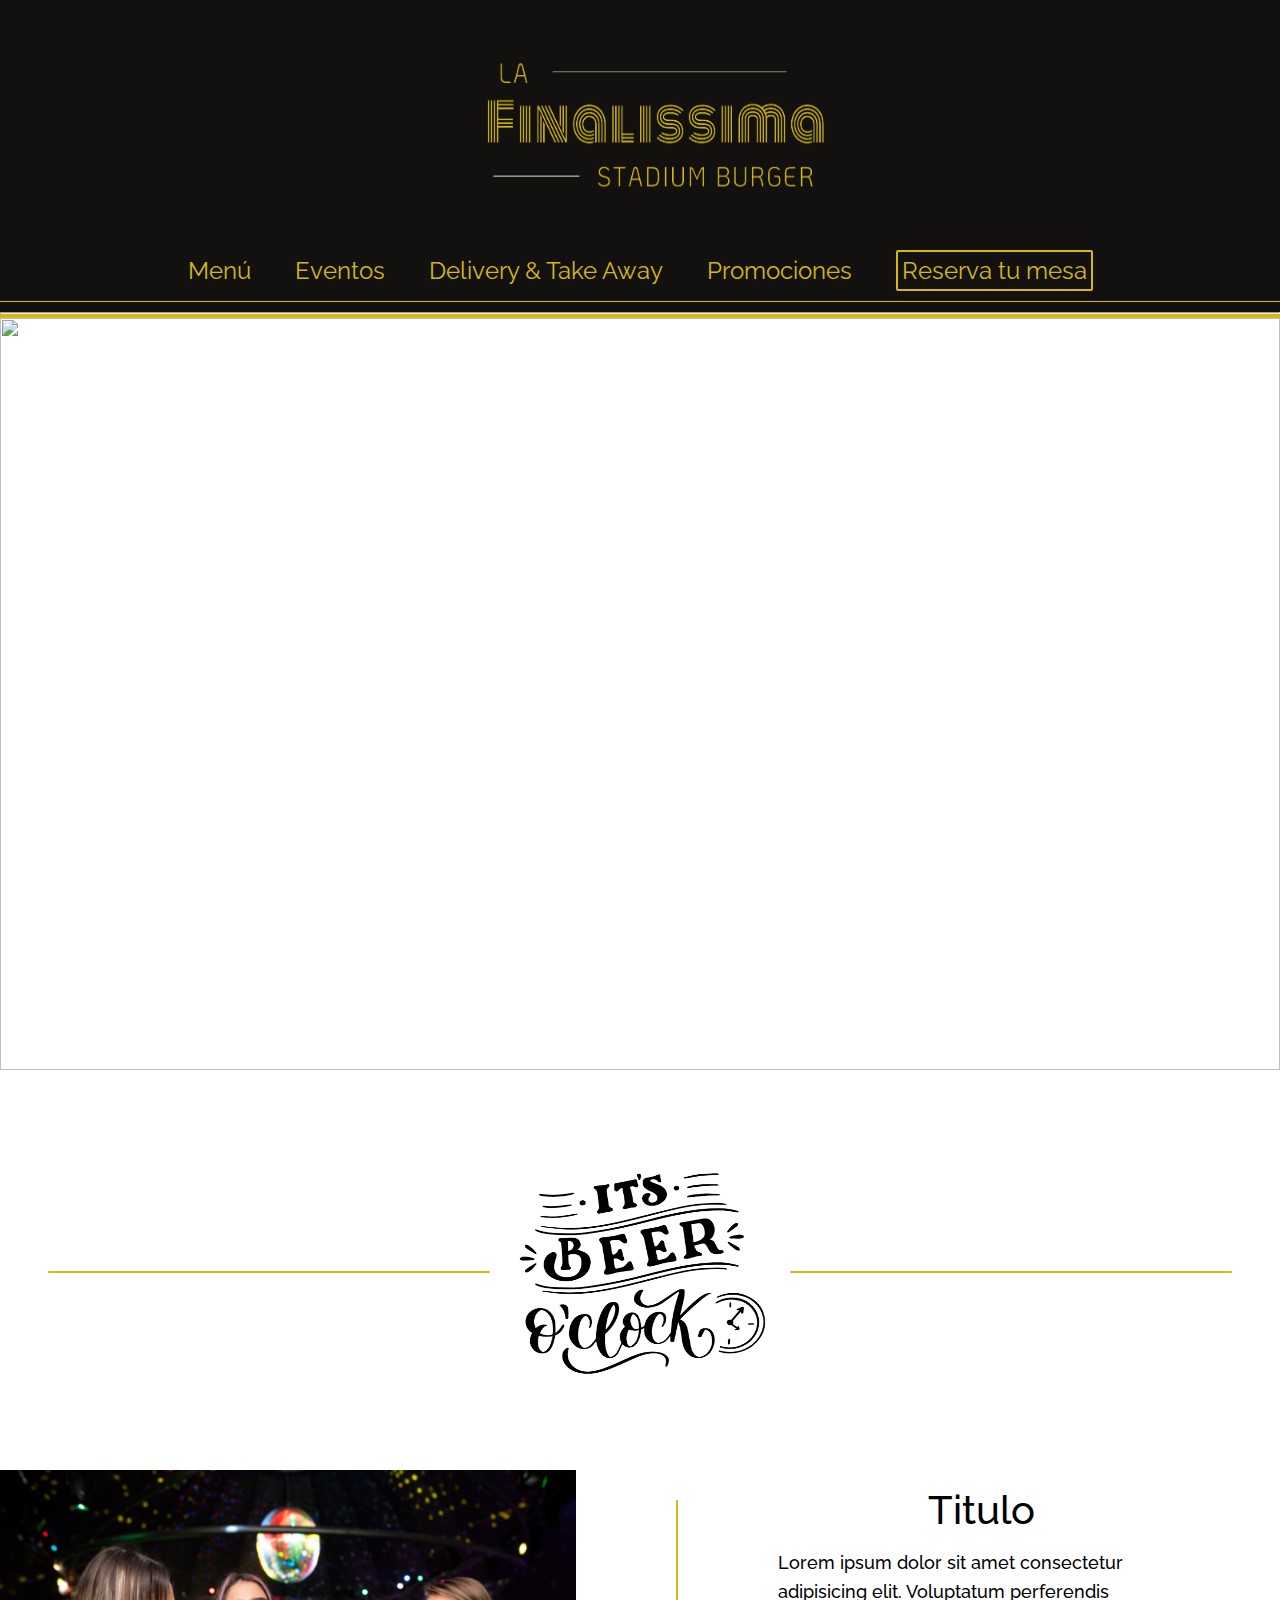
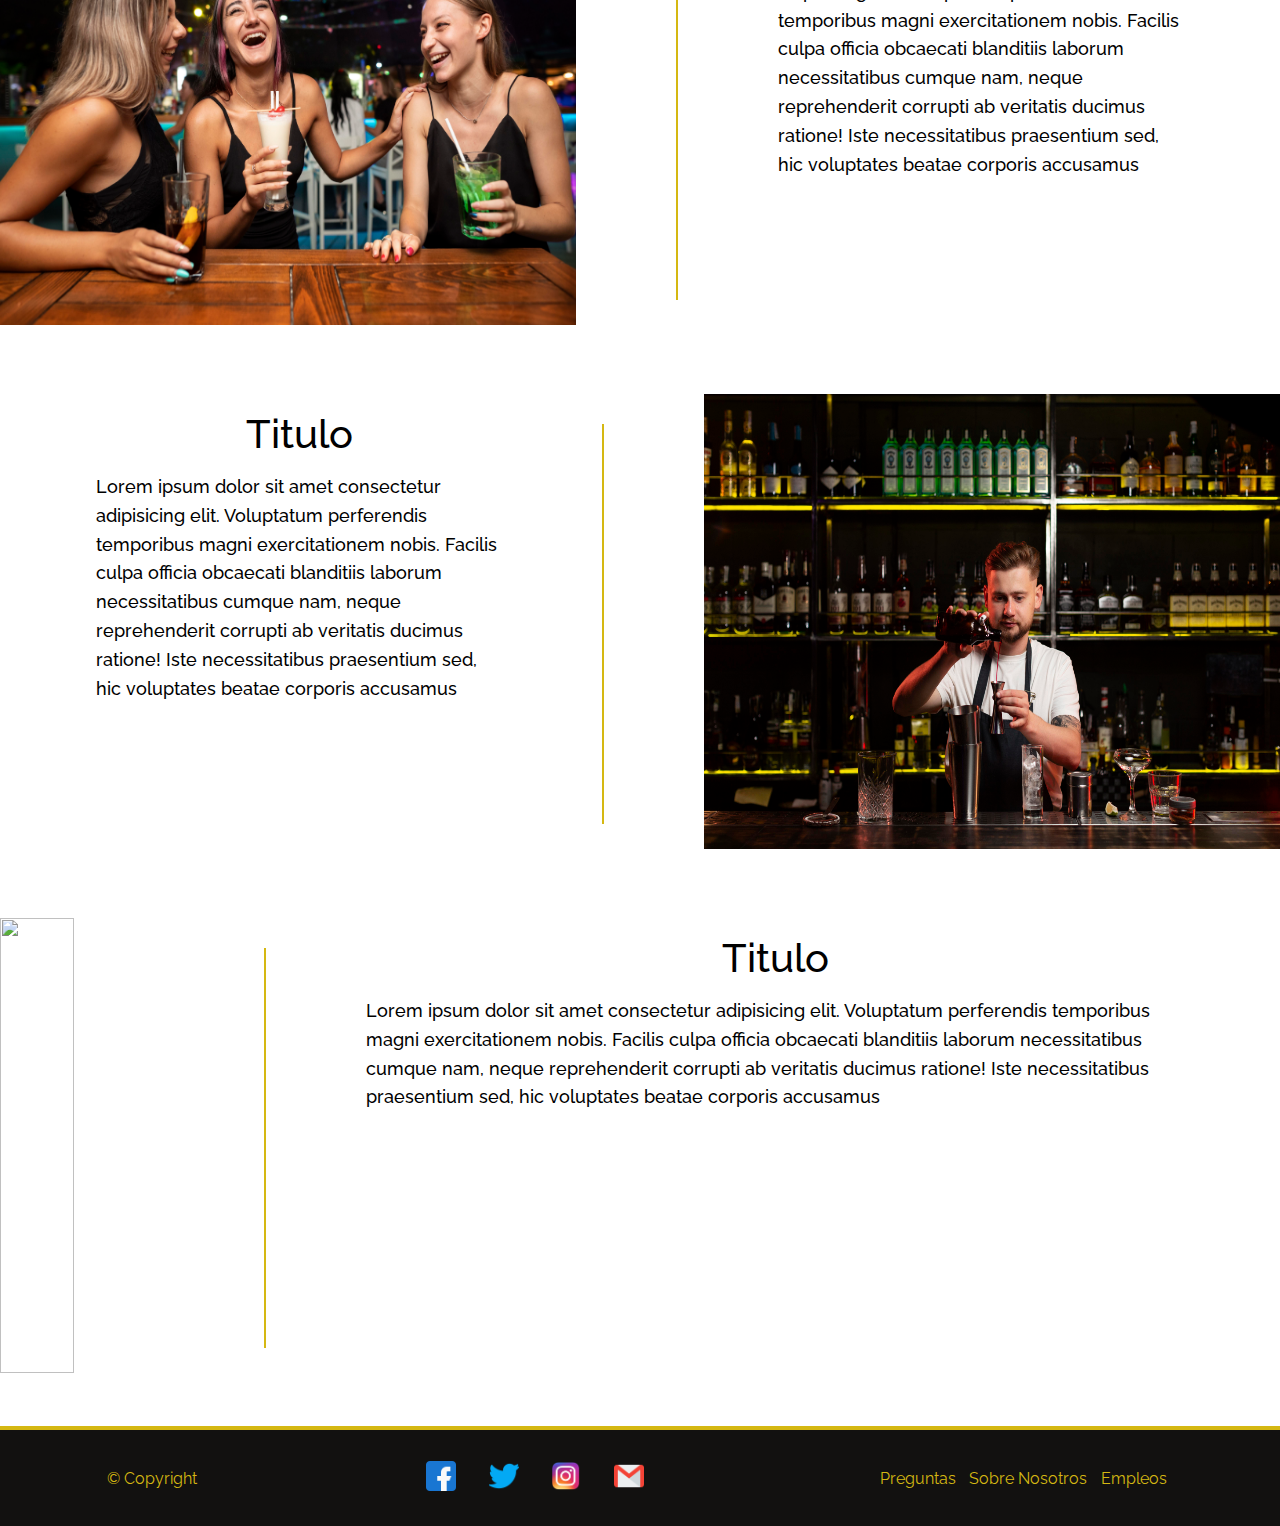
==== index.html @ b3e87867 "trabaje en el proceso del responsive del navbar" ====
<!DOCTYPE html>
<html lang="en">
<head>  
    <meta charset="UTF-8">
    <meta http-equiv="X-UA-Compatible" content="IE=edge">
    <meta name="viewport" content="width=device-width, initial-scale=1.0">
    <link rel="preconnect" href="https://fonts.googleapis.com">
    <link rel="preconnect" href="https://fonts.gstatic.com" crossorigin>
    <link href="https://fonts.googleapis.com/css2?family=Pacifico&family=Raleway:wght@400;500&display=swap" rel="stylesheet">
    <link rel="stylesheet" href="./css/main.css">
    <title>Finalissima Stadium Burger</title>
</head>
<body>
    <header>
        <img src="./assets/img/logotipo-sin-fondo-recortado.png" alt="logotipo del bar con el nombre la finalissima stadium bar" class="logotipo">
        
        <button class="hamburguesa" id="hamburguesa"><img src="./assets/img/hamburger-menu.png" alt="menu hamburguesa"></button>

        <nav class="navbar__container"  id="navbar">
            <ul class="navbar">
                <button class="cerrar" id="cerrar"><img src="./assets/img/close-button.png" alt=""></button>
                <li class="navbar__link"><a href="./pages/menu.html">Menú</a></li>
                <li class="navbar__link"><a href="./pages/eventos.html">Eventos</a></li>
                <li class="navbar__link"><a href="./pages/delivery.html">Delivery & Take Away</a></li>
                <li class="navbar__link"><a href="./pages/promociones.html">Promociones</a></li>
                <li class="navbar__link reserva"><a href="./pages/reserva.html">Reserva tu mesa</a></li>
            </ul>
        </nav>
        <hr>
    </header>
    <main>
        
        <section class="carrousel">

            <div class="slider-izquierdo">
                <img src="./assets/img/Izquierda.png" alt="">
            </div>

            <div class="slider-screen">
                <img name="Imagen">
            </div>

            <div class="slider-derecho">
                <img src="./assets/img/Derecha.png" alt="">
            </div>
        </section>


        <div class="hr__container">
            <hr class="divisor">
            <img src="./assets/img/7539881-removebg-preview.png" alt="imagen con frase it's beer o'clock entre dos lineas divisoras" class="imagen">
            <hr class="divisor">
        </div>

        
        <a href=""><img src="./assets/img/whatsapp.png" alt="logo de whatsapp" class="whatsapp"></a>

        
        <article>
            <section class="info1__container info__container">
                <img src="./assets/img/nightlife-people-having-fun-bars-clubs.jpg" alt="" class="info__imagen">
                <div class="info__hrvertical"></div>
                <div class="info1__texto">
                    <h3 class="texto__titulo">Titulo</h3>
                    <p class="texto__parrafo">Lorem ipsum dolor sit amet consectetur adipisicing elit. Voluptatum perferendis temporibus magni exercitationem nobis. Facilis culpa officia obcaecati blanditiis laborum necessitatibus cumque nam, neque reprehenderit corrupti ab veritatis ducimus ratione!
                    Iste necessitatibus praesentium sed, hic voluptates beatae corporis accusamus</p>
                </div>
            </section>

                <hr class="divisor__sections">

            <section class="info2__container info__container">
                <img src="./assets/img/male-bartender-making-cocktail-with-shaker.jpg" alt="" class="info__imagen__derecha">
                <div class="info__hrvertical"></div>
                <div class="info2__texto">
                    <h3 class="texto__titulo">Titulo</h3>
                    <p class="texto__parrafo">Lorem ipsum dolor sit amet consectetur adipisicing elit. Voluptatum perferendis temporibus magni exercitationem nobis. Facilis culpa officia obcaecati blanditiis laborum necessitatibus cumque nam, neque reprehenderit corrupti ab veritatis ducimus ratione!
                        Iste necessitatibus praesentium sed, hic voluptates beatae corporis accusamus</p>
                </div>
            </section>

            <hr class="divisor__sections">

            <section class="info1__container info__container">
                <img src="./assets/img/group-friends-watching-sport-together-bar.jpg" alt="" class="info__imagen">
                <div class="info__hrvertical"></div>
                <div class="info1__texto">
                    <h3 class="texto__titulo">Titulo</h3>
                    <p class="texto__parrafo">Lorem ipsum dolor sit amet consectetur adipisicing elit. Voluptatum perferendis temporibus magni exercitationem nobis. Facilis culpa officia obcaecati blanditiis laborum necessitatibus cumque nam, neque reprehenderit corrupti ab veritatis ducimus ratione!
                        Iste necessitatibus praesentium sed, hic voluptates beatae corporis accusamus</p>
                    </div>
                </article>
            </main>

            
            <footer>
                <p class="copyright">&copy; Copyright</p>
            <div class="social">
                <a href=""><img src="./assets/img/facebook.png" alt="logo de facebook" class="social__logo"> </a>
                <a href=""><img src="./assets/img/twitter.png" alt="logo de twitter" class="social__logo"></a>
                <a href=""><img src="./assets/img/instagram-png.png    " alt="logo de instagram" class="social__logo"></a>
                <a href=""><img src="./assets/img/gmail.png" alt="logo de email" class="social__logo"></a>
            </div>
            <div class="footer__container__navbar">
                <ul class="footer__navbar">
                    <li class="footer__link"><a href="">Preguntas</a></li>
                    <li class="footer__link"><a href="">Sobre Nosotros</a></li>
                    <li class="footer__link"><a href="">Empleos</a></li>
                </ul>
            </div>

            <div class="mobile__footer">
                <ul class="mobile__footer--navbar"> 
                    <li class="mobile__footer--item"><a href="./pages/reserva.html">Reserva tu mesa</a></li>
                    <li class="mobile__footer--item"><a href="./pages/delivery.html">Ordena Online</a></li>
                </ul>
            </div>
            </footer>

            <script src="./javascript.js"></script>
</body>
</html>
---- css/main.css ----
* {
  margin: 0;
  padding: 0;
  -webkit-box-sizing: border-box;
          box-sizing: border-box;
  /* border: 1px solid black; */
}

header {
  background-color: #121110;
  border-bottom: 4px solid #D5B812;
  /* position: sticky;
  top: 0;
  z-index: 1000; */
}
header .logotipo {
  width: 25rem;
  height: 15rem;
  display: block;
  margin: auto;
}
header .hamburguesa {
  display: none;
}
header .cerrar {
  display: none;
  position: relative;
  width: 3rem;
  height: 1rem;
  z-index: 1020;
}
header .navbar__container {
  width: 100%;
  text-align: center;
}
header .navbar__container .navbar {
  list-style-type: none;
  margin-bottom: 10px;
  border-bottom: 1px solid #D5B812;
}
header .navbar__container .navbar .navbar__link {
  display: inline-block;
  margin: 10px 20px;
  -webkit-transition: 0.5s;
  transition: 0.5s;
}
header .navbar__container .navbar .navbar__link:hover {
  -webkit-transform: scale(1.15);
          transform: scale(1.15);
}

.navbar__link a {
  text-decoration: none;
  color: #D5B812;
  font-size: 1.5rem;
  font-family: "Raleway";
  font-weight: 400;
}

.navbar__link a:hover {
  color: #968350;
}

.reserva {
  border: 2px solid #D5B812;
  padding: 4px;
  border-radius: 2px;
}

.reserva:hover {
  border-color: #968350;
}

.carrousel {
  width: 100%;
  height: 100%;
  position: relative;
  z-index: 1000;
}

.slider-screen {
  width: 100%;
  height: 100%;
}

.slider-screen img {
  height: 47rem;
}

.slider-izquierdo, .slider-derecho {
  width: 5%;
  cursor: pointer;
}

.slider-izquierdo {
  position: absolute;
  top: 20rem;
  left: 0.5rem;
}

.slider-derecho {
  position: absolute;
  top: 20rem;
  left: 90rem;
}

.slider-izquierdo img, .slider-derecho img {
  width: 100%;
}

.slider-screen img {
  width: 100%;
}

.hr__container {
  display: -webkit-box;
  display: -ms-flexbox;
  display: flex;
  -webkit-box-align: center;
      -ms-flex-align: center;
          align-items: center;
  -webkit-box-pack: center;
      -ms-flex-pack: center;
          justify-content: center;
  margin: 5rem 3rem;
}

.hr__container .divisor {
  -webkit-box-flex: 1;
      -ms-flex-positive: 1;
          flex-grow: 1;
  border: none;
  border-top: 2px solid #D5B812;
  border-radius: 10px;
}

.imagen {
  width: 18.75rem;
  height: 14.75rem;
}

.divisor__sections {
  display: none;
}

body {
  overflow-x: hidden;
}

.info1__container, .info2__container {
  display: -webkit-box;
  display: -ms-flexbox;
  display: flex;
  margin-top: 4rem;
}

.info__imagen, .info__imagen__derecha {
  width: 45%;
  height: 28.44rem;
  -webkit-transition: -webkit-transform 0.5s ease;
  transition: -webkit-transform 0.5s ease;
  transition: transform 0.5s ease;
  transition: transform 0.5s ease, -webkit-transform 0.5s ease;
}

.info__imagen:hover {
  -webkit-transform: rotate(10deg) translateX(-10px) translateY(-10px);
          transform: rotate(10deg) translateX(-10px) translateY(-10px);
}

.info__imagen__derecha:hover {
  -webkit-transform: rotate(-10deg) translateX(-10px) translateY(-10px);
          transform: rotate(-10deg) translateX(-10px) translateY(-10px);
}

.info__hrvertical {
  border: 1.5px solid #D5B812;
  height: 25rem;
  width: 0;
  margin: 30px 100px;
}

.info1__texto {
  padding-right: 6rem;
}

.texto__titulo {
  font-family: "Raleway";
  font-weight: 500;
  font-size: 2.5rem;
  text-align: center;
  padding: 1rem;
}

.texto__parrafo {
  font-family: "Raleway";
  font-weight: 500;
  font-size: 1.1rem;
  line-height: 1.8rem;
}

.info2__container {
  -webkit-box-orient: horizontal;
  -webkit-box-direction: reverse;
      -ms-flex-direction: row-reverse;
          flex-direction: row-reverse;
}

.info2__texto {
  padding-left: 6rem;
}

footer {
  width: 100%;
  height: 6.25rem;
  background-color: #121110;
  border-top: 4px solid #D5B812;
  display: -webkit-box;
  display: -ms-flexbox;
  display: flex;
  -ms-flex-pack: distribute;
      justify-content: space-around;
  -webkit-box-align: center;
      -ms-flex-align: center;
          align-items: center;
  margin-top: 3rem;
}

.copyright {
  color: #D5B812;
  font-size: 1rem;
  font-family: "Raleway";
  font-weight: 400;
}

.social {
  width: 250px;
  display: -webkit-box;
  display: -ms-flexbox;
  display: flex;
  -ms-flex-pack: distribute;
      justify-content: space-around;
}

.social__logo {
  width: 30px;
  height: 30px;
  -webkit-transition: 0.3s;
  transition: 0.3s;
}

.social__logo:hover {
  -webkit-transform: scale(1.1);
          transform: scale(1.1);
}

.footer__navbar {
  width: 300px;
  list-style-type: none;
  display: -webkit-box;
  display: -ms-flexbox;
  display: flex;
  -ms-flex-pack: distribute;
      justify-content: space-around;
}

.footer__link a {
  text-decoration: none;
  color: #D5B812;
  font-size: 1rem;
  font-family: "Raleway";
  font-weight: 400;
}

.footer__link {
  -webkit-transition: 0.3s;
  transition: 0.3s;
}

.footer__link:hover {
  -webkit-transform: scale(1.1);
          transform: scale(1.1);
}

.footer__link a:hover {
  color: #968350;
}

.mobile__footer {
  display: none;
}

.whatsapp {
  width: 3.75rem;
  height: 3.75rem;
  position: fixed;
  top: 41.875rem;
  left: 90rem;
  z-index: 900;
}

@media screen and (max-width: 1200px) {
  .slider-derecho {
    left: 70rem;
  }
  .info__container {
    -webkit-box-orient: vertical;
    -webkit-box-direction: normal;
        -ms-flex-direction: column;
            flex-direction: column;
    -webkit-box-align: center;
        -ms-flex-align: center;
            align-items: center;
  }
  .info__hrvertical {
    display: none;
  }
  .info1__texto, .info2__texto {
    padding: 0 12rem;
  }
  .texto__parrafo {
    text-align: center;
  }
  .divisor__sections {
    display: block;
    border: 2px solid #D5B812;
    margin: 2rem 8rem;
    border-radius: 10px;
  }
  .whatsapp {
    top: 33rem;
    left: 67rem;
  }
}
@media screen and (max-width: 780px) {
  .logotipo {
    width: 22rem;
    height: 12rem;
  }
  .navbar__link a {
    font-size: 1.2rem;
  }
  .slider-screen img {
    height: 40rem;
  }
  .slider-derecho {
    left: 45rem;
  }
  .info__imagen, .info__imagen__derecha {
    width: 70%;
  }
  .info1__texto, .info2__texto {
    padding: 0 7rem;
  }
  .whatsapp {
    top: 28rem;
    left: 43rem;
  }
}
@media screen and (max-width: 480px) {
  header .logotipo {
    width: 15rem;
    height: 10rem;
  }
  header {
    display: -webkit-box;
    display: -ms-flexbox;
    display: flex;
    -webkit-box-pack: justify;
        -ms-flex-pack: justify;
            justify-content: space-between;
    -webkit-box-align: center;
        -ms-flex-align: center;
            align-items: center;
  }
  header .hamburguesa {
    display: block;
    height: 100%;
    width: 100%;
    background-color: #121110;
    border: 0;
  }
  header .hamburguesa img {
    height: 2rem;
    width: 2rem;
  }
  .navbar__container {
    display: none;
  }
  .navbar {
    position: absolute;
    display: -webkit-box;
    display: -ms-flexbox;
    display: flex;
    -webkit-box-orient: vertical;
    -webkit-box-direction: normal;
        -ms-flex-direction: column;
            flex-direction: column;
    z-index: 1010;
    background-color: #121110;
    top: 0;
  }
  header .cerrar {
    display: block;
    position: absolute;
    top: 0.2rem;
    right: 0;
    background-color: #121110;
    border: 0;
  }
  header .cerrar img {
    height: 2rem;
    width: 2rem;
  }
  .navbar__link a {
    font-size: 1rem;
  }
  .slider-screen img {
    height: 25rem;
  }
  .slider-izquierdo {
    top: 10rem;
    left: 0.2rem;
  }
  .slider-derecho {
    top: 10rem;
    left: 24rem;
  }
  .info__imagen, .info__imagen__derecha {
    width: 100%;
    height: 25rem;
  }
  .info1__texto, .info2__texto {
    padding: 0 3rem;
  }
  .divisor__sections {
    margin: 2rem 2rem;
  }
  .copyright {
    display: none;
  }
  .social {
    display: none;
  }
  .footer__navbar {
    display: none;
  }
  footer {
    height: 9rem;
  }
  .mobile__footer {
    width: 100%;
    height: 100%;
    display: block;
  }
  .mobile__footer--navbar {
    list-style-type: none;
    height: 100%;
    display: -webkit-box;
    display: -ms-flexbox;
    display: flex;
    -webkit-box-orient: vertical;
    -webkit-box-direction: normal;
        -ms-flex-direction: column;
            flex-direction: column;
    -webkit-box-pack: space-evenly;
        -ms-flex-pack: space-evenly;
            justify-content: space-evenly;
    -webkit-box-align: center;
        -ms-flex-align: center;
            align-items: center;
  }
  .mobile__footer--navbar a {
    text-decoration: none;
    color: #D5B812;
    font-size: 1.2rem;
    font-family: "Raleway";
    font-weight: 500;
    border: 2px solid #D5B812;
    border-radius: 2px;
    padding: 4px 4px 0 4px;
  }
  .mobile__footer--item:active {
    -webkit-box-shadow: 4px 4px 5px #D5B812;
            box-shadow: 4px 4px 5px #D5B812;
  }
  .whatsapp {
    top: 29rem;
    left: 21.5rem;
  }
}
/* ----------------------------------MENU------------------------------------------ */
.menu__titulo {
  text-align: center;
  margin: 4rem 0 1rem 0;
  font-family: "Raleway";
  font-weight: 700;
  font-size: 1.8rem;
}

.menu__subtitulo {
  font-family: "Raleway";
  font-weight: 700;
  font-size: 1.5rem;
  text-align: center;
  color: #D5B812;
}

.menu__navbar {
  list-style-type: none;
  display: -webkit-box;
  display: -ms-flexbox;
  display: flex;
  -webkit-box-pack: center;
      -ms-flex-pack: center;
          justify-content: center;
  margin-bottom: 2rem;
}

.menu__navbar a {
  text-decoration: underline;
  letter-spacing: 6px;
  text-underline-offset: 0.5rem;
  font-family: "Raleway";
  font-weight: 700;
  font-size: 1.2rem;
  color: black;
  margin: 1.3rem 1.3rem;
  cursor: pointer;
}

.menu__navbar a:hover {
  color: #D5B812;
}

.container__columnas {
  display: -webkit-box;
  display: -ms-flexbox;
  display: flex;
  -webkit-box-pack: space-evenly;
      -ms-flex-pack: space-evenly;
          justify-content: space-evenly;
}

.columna__izquierda {
  display: -webkit-box;
  display: -ms-flexbox;
  display: flex;
  -webkit-box-orient: vertical;
  -webkit-box-direction: normal;
      -ms-flex-direction: column;
          flex-direction: column;
}

.columna__derecha {
  display: -webkit-box;
  display: -ms-flexbox;
  display: flex;
  -webkit-box-orient: vertical;
  -webkit-box-direction: normal;
      -ms-flex-direction: column;
          flex-direction: column;
}

.item {
  list-style-type: none;
  text-align: center;
  font-style: "Raleway";
  font-weight: 500;
  font-size: 1.5rem;
  margin: 1rem;
}

.bloque__comida {
  margin-bottom: 2rem;
}

@media screen and (max-width: 480px) {
  .container__columnas {
    -webkit-box-orient: vertical;
    -webkit-box-direction: normal;
        -ms-flex-direction: column;
            flex-direction: column;
  }
}
/* ----------------------------------DELIVERY--------------------------------------- */
.titulo__delivery-takeaway {
  text-align: center;
  margin: 3rem 0;
}

.container__delivery-takeaway {
  display: grid;
  grid-template-columns: 40% 30% 30%;
  grid-template-rows: -webkit-min-content -webkit-min-content -webkit-min-content -webkit-min-content -webkit-min-content -webkit-min-content;
  grid-template-rows: min-content min-content min-content min-content min-content min-content;
  grid-template-areas: "tituloTakeAway mapa mapa" "tituloHorarios mapa mapa" "horarios       mapa mapa" "tituloWhatsapp mapa mapa" "whatsapp       mapa mapa" "pedidosya      rappi ...";
  font-family: "Raleway";
  width: 100%;
}

.titulo__takeaway {
  grid-area: tituloTakeAway;
  text-align: center;
}

.titulo__horarios {
  grid-area: tituloHorarios;
  margin-left: 1rem;
  height: 0;
}

.horarios {
  grid-area: horarios;
  margin-left: 1rem;
  list-style-type: none;
}

.titulo__whatsapp {
  grid-area: tituloWhatsapp;
  text-align: center;
}

.logo__whatsapp {
  grid-area: whatsapp;
  width: 6rem;
  height: 6rem;
  margin: 0 auto;
  cursor: pointer;
}

.mapa {
  grid-area: mapa;
}

.container__pedidosya {
  grid-area: pedidosya;
}

.container__rappi {
  grid-area: rappi;
}

/* ----submenu---- */
.nav__link {
  font-family: "Raleway";
  font-weight: 500;
  -webkit-text-decoration: underline #D5B812;
          text-decoration: underline #D5B812;
}

.horarios__submenu {
  list-style-type: none;
  display: none;
  position: absolute;
  left: 13rem;
  top: 35rem;
  border-radius: 15px;
  -webkit-box-shadow: 5px 10px 15px #888888;
          box-shadow: 5px 10px 15px #888888;
  padding: 10px;
}

.trigger {
  padding: 0.2rem 0;
  cursor: pointer;
}

.trigger:hover > .horarios__submenu {
  display: block;
}

.horarios__submenu li {
  margin: 1rem 0;
}

/* ----submenu cierre---- */
.container__pedidosya, .container__rappi {
  margin: 4rem;
}

.moto__delivery {
  width: 4rem;
  height: 4rem;
  -ms-flex-item-align: center;
      align-self: center;
}

.pedidosya, .rappi {
  display: -webkit-box;
  display: -ms-flexbox;
  display: flex;
  -webkit-box-pack: center;
      -ms-flex-pack: center;
          justify-content: center;
}

.pedidosya h2, .rappi h2 {
  -ms-flex-item-align: center;
      align-self: center;
  padding-left: 2rem;
}

.logo__pedidosya {
  width: 8rem;
  height: 8rem;
  cursor: pointer;
}

.logo__rappi {
  width: 14rem;
  height: 8rem;
  cursor: pointer;
}

@media screen and (max-width: 1000px) {
  .container__delivery-takeaway {
    grid-template-rows: -webkit-min-content -webkit-min-content -webkit-min-content -webkit-min-content -webkit-min-content -webkit-min-content -webkit-min-content -webkit-min-content;
    grid-template-rows: min-content min-content min-content min-content min-content min-content min-content min-content;
    grid-template-areas: "mapa mapa           mapa" " ... tituloTakeAway  ..." " ... tituloHorarios  ..." " ... horarios        ..." " ... tituloWhatsapp  ..." " ... whatsapp        ..." " ... pedidosya       ..." " ... rappi           ...";
  }
  .mapa {
    margin: 0 auto;
    width: 100%;
  }
  .titulo__takeaway {
    margin: 1rem auto;
  }
  .titulo__horarios {
    margin: 1rem auto;
  }
  .horarios {
    margin: 2rem -1rem;
  }
  .titulo__whatsapp {
    margin: 2rem auto;
  }
  .logo__whatsapp {
    margin: 1rem auto;
  }
  .horarios__submenu {
    display: block;
    top: 70rem;
    left: 33rem;
    -webkit-box-shadow: none;
            box-shadow: none;
  }
  .lunavier {
    top: 68.8rem;
  }
  .sabydom {
    top: 70.3rem;
  }
  .container__pedidosya, .container__rappi {
    margin: 0;
  }
  .rappi {
    margin-left: 2rem;
  }
  .logo__rappi {
    width: 12rem;
  }
}
@media screen and (max-width: 480px) {
  .container__delivery-takeaway {
    grid-template-rows: -webkit-min-content -webkit-min-content -webkit-min-content -webkit-min-content -webkit-min-content -webkit-min-content -webkit-min-content -webkit-min-content;
    grid-template-rows: min-content min-content min-content min-content min-content min-content min-content min-content;
    grid-template-areas: "mapa mapa           mapa" "tituloTakeAway ...   ..." "tituloHorarios ...   ..." "horarios       ...   ..." "... tituloWhatsapp    ..." "...   whatsapp       ..." "... pedidosya         ..." "... rappi             ...";
  }
  .mapa {
    width: 100%;
    height: 30rem;
  }
  .titulo__horarios {
    margin-left: 1rem;
  }
  .horarios {
    margin-left: 1rem;
  }
  .horarios__submenu {
    left: 13rem;
  }
  .lunavier {
    top: 55rem;
  }
  .sabydom {
    top: 56.5rem;
  }
}
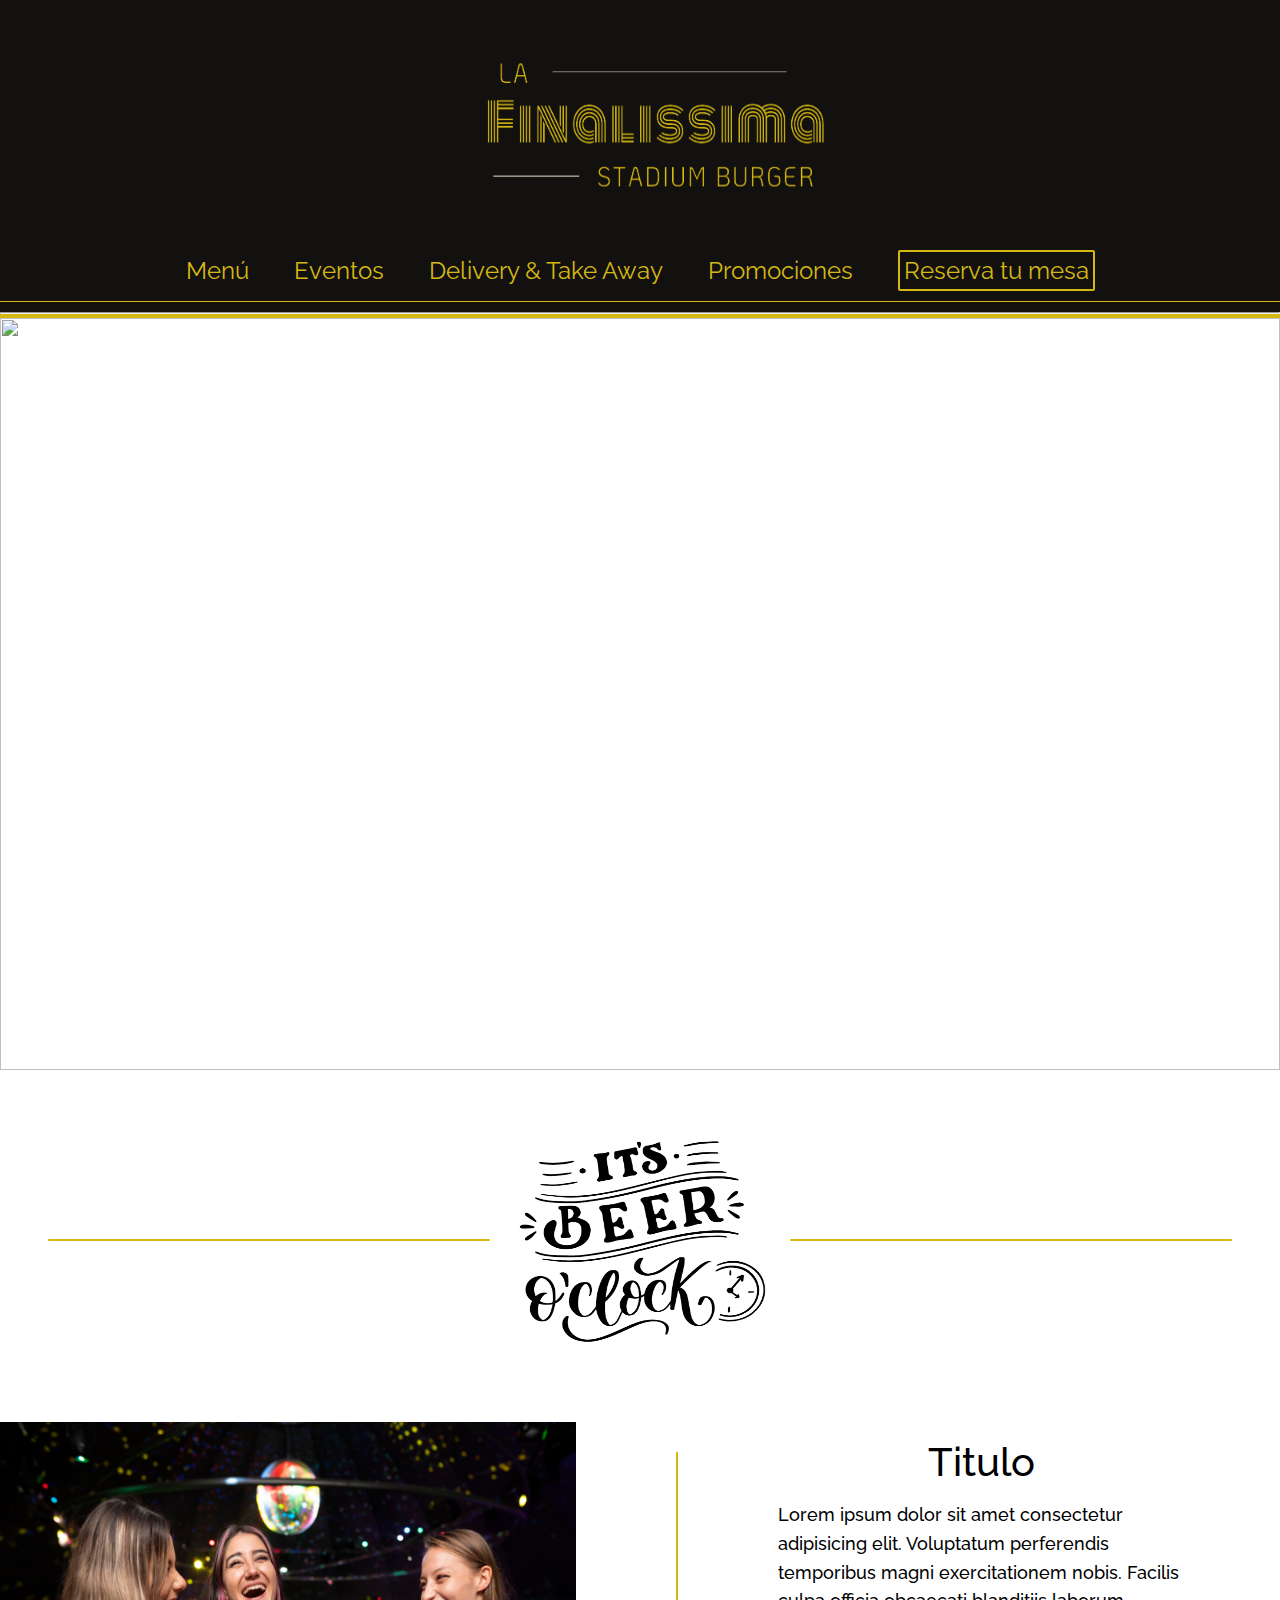
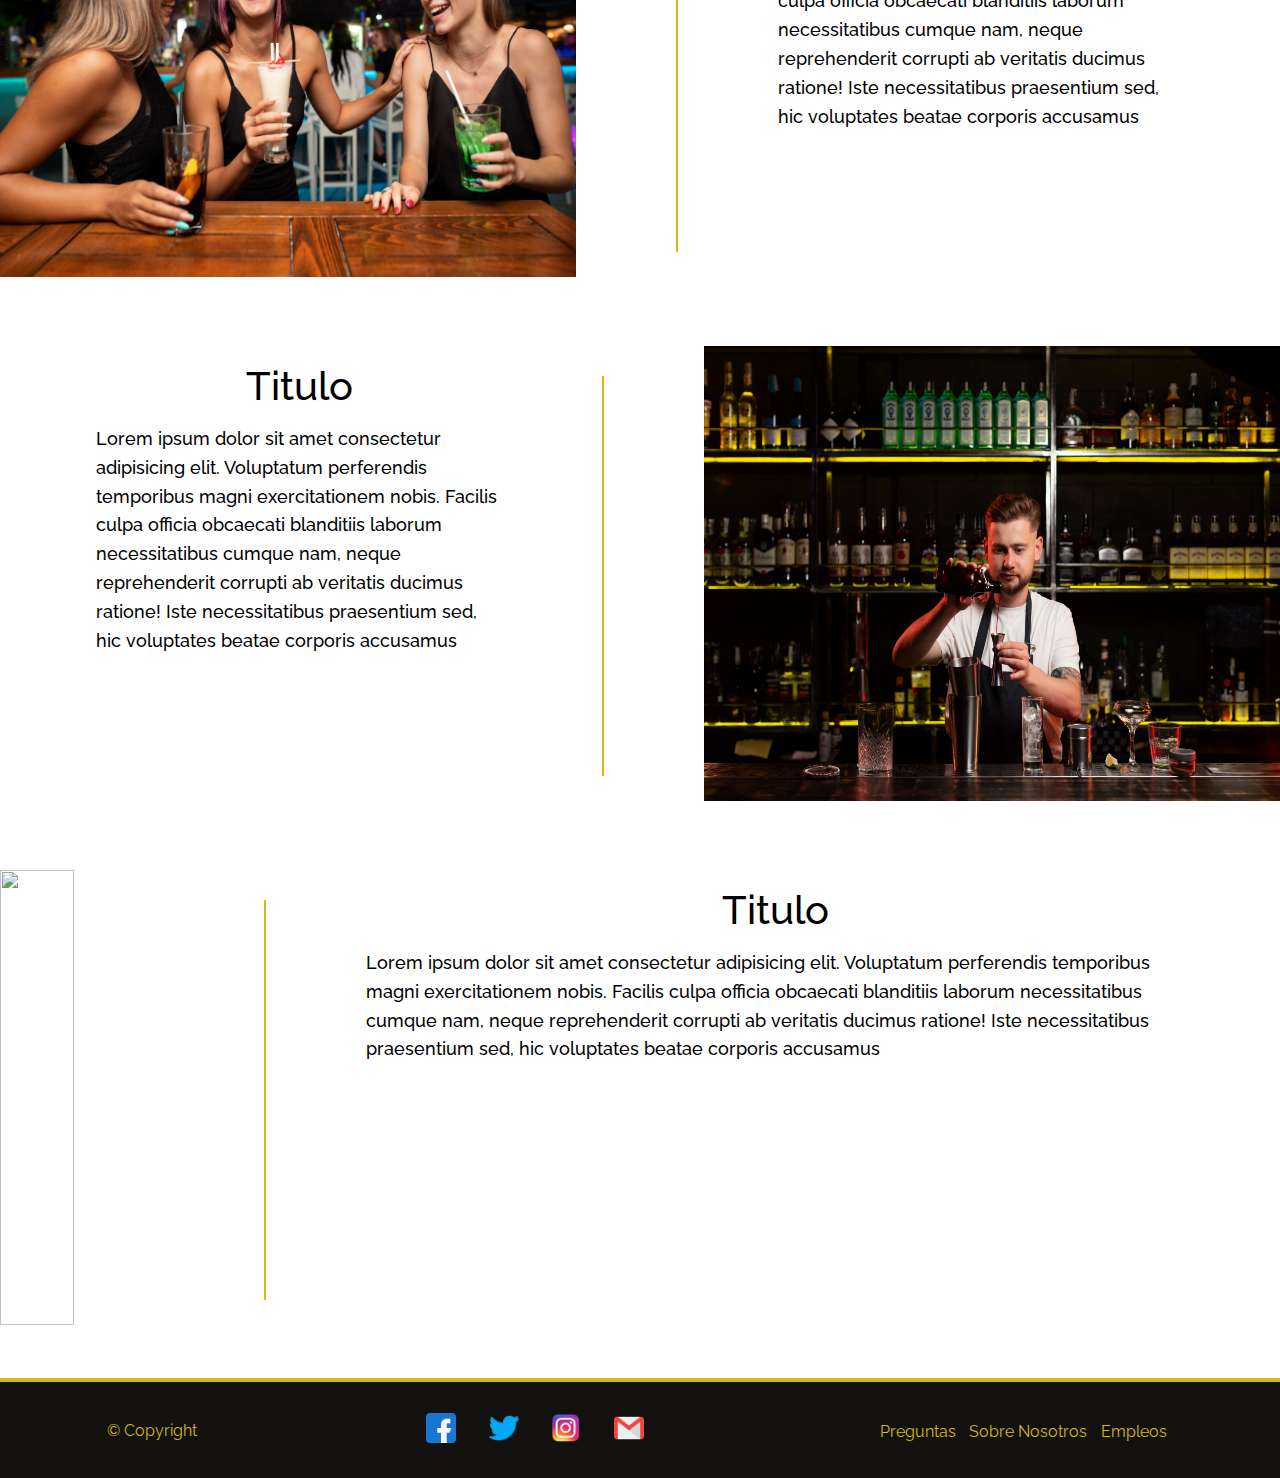
==== commit 726244e4: "trabaje en la paginas de eventos para desktop, table y mobile; arregle unos detalles en la pagina pr" ====
--- a/index.html
+++ b/index.html
@@ -4,6 +4,7 @@
     <meta charset="UTF-8">
     <meta http-equiv="X-UA-Compatible" content="IE=edge">
     <meta name="viewport" content="width=device-width, initial-scale=1.0">
+    <!-- <link href="https://cdn.jsdelivr.net/npm/bootstrap@5.3.0-alpha3/dist/css/bootstrap.min.css" rel="stylesheet" integrity="sha384-KK94CHFLLe+nY2dmCWGMq91rCGa5gtU4mk92HdvYe+M/SXH301p5ILy+dN9+nJOZ" crossorigin="anonymous"> -->
     <link rel="preconnect" href="https://fonts.googleapis.com">
     <link rel="preconnect" href="https://fonts.gstatic.com" crossorigin>
     <link href="https://fonts.googleapis.com/css2?family=Pacifico&family=Raleway:wght@400;500&display=swap" rel="stylesheet">
@@ -116,7 +117,7 @@
                 </ul>
             </div>
             </footer>
-
+            <!-- <script src="https://cdn.jsdelivr.net/npm/bootstrap@5.3.0-alpha3/dist/js/bootstrap.bundle.min.js" integrity="sha384-ENjdO4Dr2bkBIFxQpeoTz1HIcje39Wm4jDKdf19U8gI4ddQ3GYNS7NTKfAdVQSZe" crossorigin="anonymous"></script> -->
             <script src="./javascript.js"></script>
 </body>
 </html>--- a/css/main.css
+++ b/css/main.css
@@ -122,7 +122,7 @@
   -webkit-box-pack: center;
       -ms-flex-pack: center;
           justify-content: center;
-  margin: 5rem 3rem;
+  margin: 3rem;
 }
 
 .hr__container .divisor {
@@ -403,20 +403,20 @@
   header .cerrar {
     display: block;
     position: absolute;
-    top: 0.2rem;
+    top: 0.5rem;
     right: 0;
     background-color: #121110;
     border: 0;
   }
   header .cerrar img {
-    height: 2rem;
-    width: 2rem;
+    height: 1rem;
+    width: 1rem;
   }
   .navbar__link a {
     font-size: 1rem;
   }
   .slider-screen img {
-    height: 25rem;
+    height: 22rem;
   }
   .slider-izquierdo {
     top: 10rem;
@@ -428,13 +428,22 @@
   }
   .info__imagen, .info__imagen__derecha {
     width: 100%;
-    height: 25rem;
+    height: 22rem;
   }
   .info1__texto, .info2__texto {
     padding: 0 3rem;
   }
+  .imagen {
+    width: 10rem;
+    height: 8rem;
+    margin-top: -1rem;
+    margin-bottom: 0;
+  }
+  .hr__container {
+    margin: 3rem 1rem;
+  }
   .divisor__sections {
-    margin: 2rem 2rem;
+    margin: 2rem;
   }
   .copyright {
     display: none;
@@ -484,10 +493,6 @@
     -webkit-box-shadow: 4px 4px 5px #D5B812;
             box-shadow: 4px 4px 5px #D5B812;
   }
-  .whatsapp {
-    top: 29rem;
-    left: 21.5rem;
-  }
 }
 /* ----------------------------------MENU------------------------------------------ */
 .menu__titulo {
@@ -786,4 +791,148 @@
   .sabydom {
     top: 56.5rem;
   }
+}
+/* ----------------------------------EVENTOS--------------------------------------- */
+body {
+  font-family: "Raleway";
+  font-weight: 500;
+  font-size: 1.1rem;
+}
+
+.eventos-banner {
+  width: 100%;
+  height: 47rem;
+  position: relative;
+  z-index: 1000;
+}
+
+.imagen-vip {
+  width: 16rem;
+  padding: 0 2rem;
+  margin-bottom: 3rem;
+  margin-top: -2rem;
+}
+
+.salas__container {
+  display: -webkit-box;
+  display: -ms-flexbox;
+  display: flex;
+}
+
+.vip__container {
+  display: -webkit-box;
+  display: -ms-flexbox;
+  display: flex;
+  -webkit-box-orient: vertical;
+  -webkit-box-direction: normal;
+      -ms-flex-direction: column;
+          flex-direction: column;
+  -webkit-box-align: center;
+      -ms-flex-align: center;
+          align-items: center;
+  margin: 0 2rem;
+}
+
+.vip__container div {
+  display: -webkit-box;
+  display: -ms-flexbox;
+  display: flex;
+  -webkit-box-orient: vertical;
+  -webkit-box-direction: normal;
+      -ms-flex-direction: column;
+          flex-direction: column;
+  -webkit-box-align: center;
+      -ms-flex-align: center;
+          align-items: center;
+}
+
+.semivip__container {
+  margin: 0 2rem;
+  display: -webkit-box;
+  display: -ms-flexbox;
+  display: flex;
+  -webkit-box-orient: vertical;
+  -webkit-box-direction: normal;
+      -ms-flex-direction: column;
+          flex-direction: column;
+  -webkit-box-align: center;
+      -ms-flex-align: center;
+          align-items: center;
+}
+
+.semivip__container div {
+  display: -webkit-box;
+  display: -ms-flexbox;
+  display: flex;
+  -webkit-box-orient: vertical;
+  -webkit-box-direction: normal;
+      -ms-flex-direction: column;
+          flex-direction: column;
+  -webkit-box-align: center;
+      -ms-flex-align: center;
+          align-items: center;
+}
+
+.vip__container img, .semivip__container img {
+  width: 25rem;
+  height: 25rem;
+}
+
+.whatsapp {
+  top: 38rem;
+  left: 90rem;
+}
+
+@media screen and (max-width: 780px) {
+  .eventos-banner {
+    height: 40rem;
+  }
+  .imagen-vip {
+    height: 14rem;
+  }
+  .salas__container {
+    -webkit-box-orient: vertical;
+    -webkit-box-direction: normal;
+        -ms-flex-direction: column;
+            flex-direction: column;
+  }
+  .vip__container {
+    margin-bottom: 3rem;
+    padding: 0 5rem;
+  }
+  .vip__container img {
+    width: 100%;
+  }
+  .semivip__container {
+    margin-bottom: 3rem;
+    padding: 0 5rem;
+  }
+  .semivip__container img {
+    width: 100%;
+  }
+}
+@media screen and (max-width: 480px) {
+  .eventos-banner {
+    position: relative;
+    height: 22rem;
+    z-index: 1000;
+  }
+  .imagen-vip {
+    width: 10rem;
+    height: 8rem;
+    margin-top: -1rem;
+    margin-bottom: 0;
+  }
+  .vip__container {
+    padding: 0;
+  }
+  .semivip__container {
+    padding: 0;
+  }
+  .vip__container h2 {
+    margin: 1rem 0;
+  }
+  .semivip__container h2 {
+    margin: 1rem 0;
+  }
 }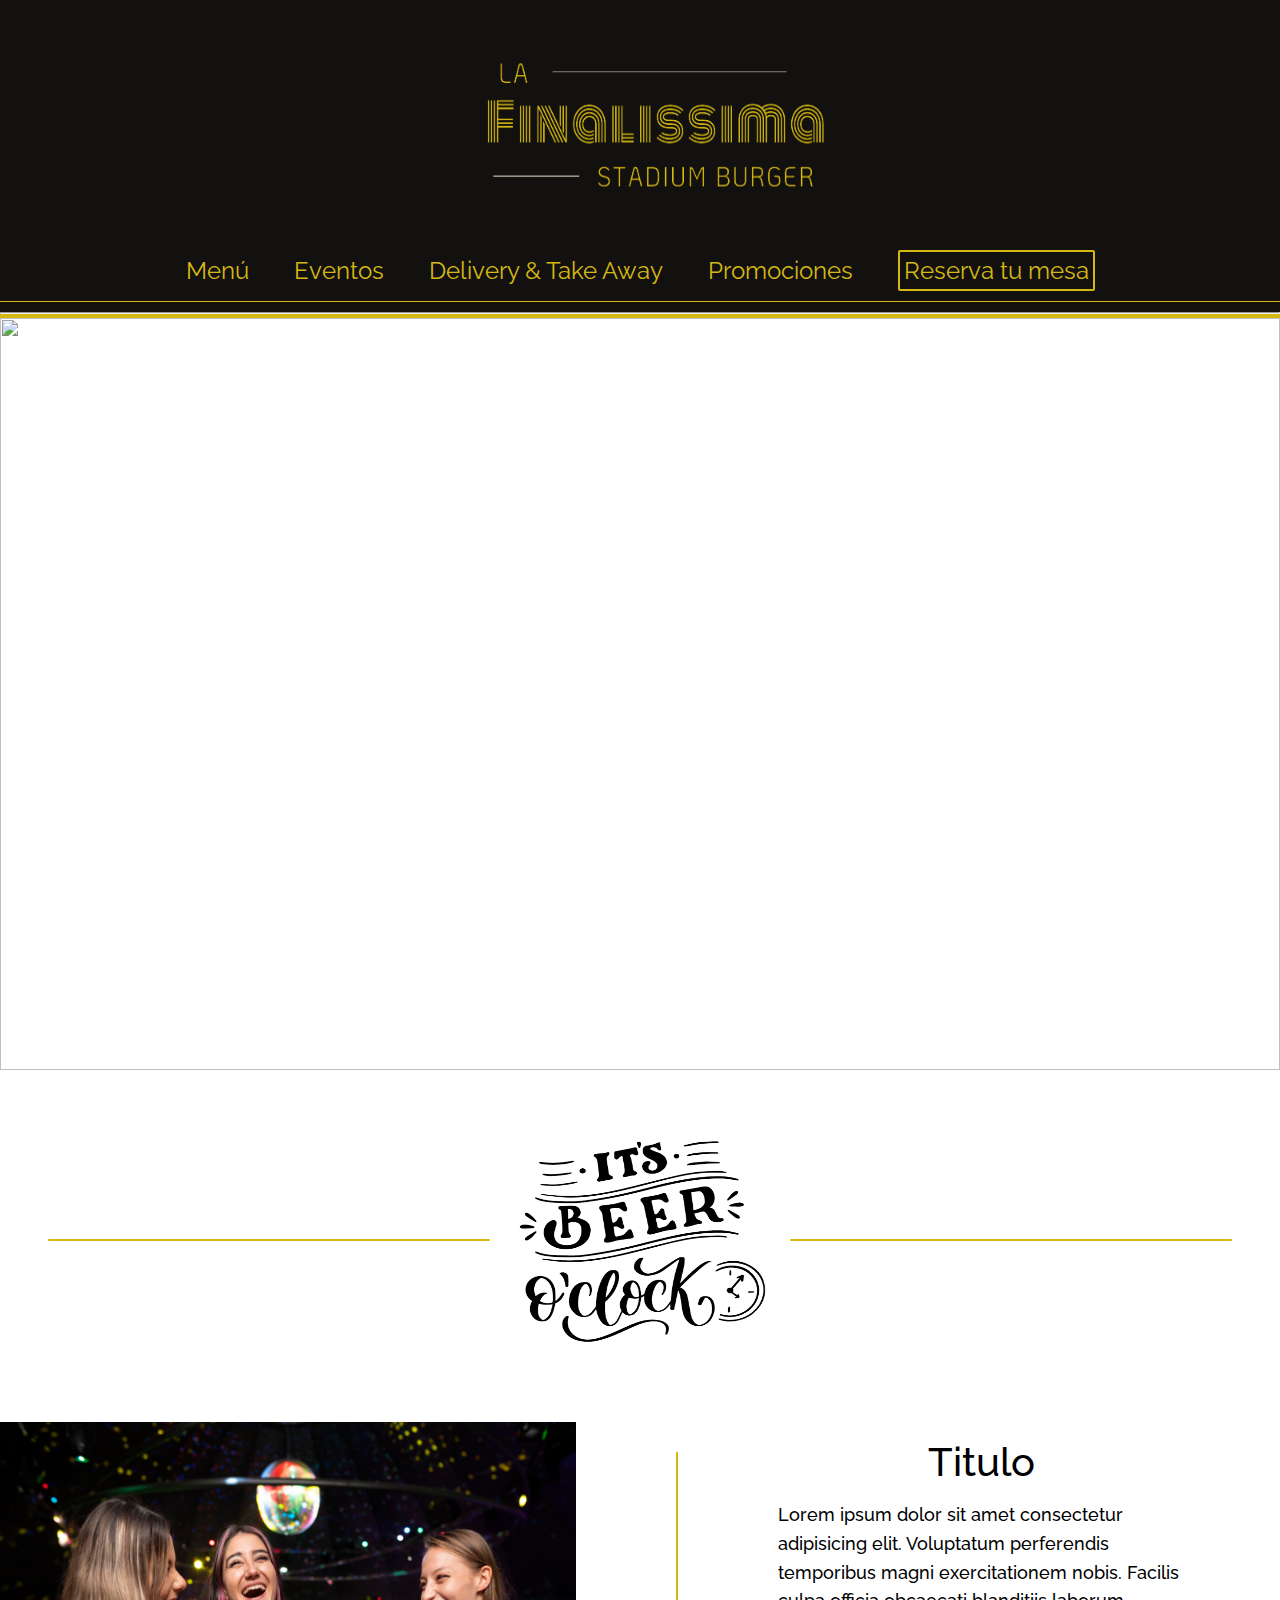
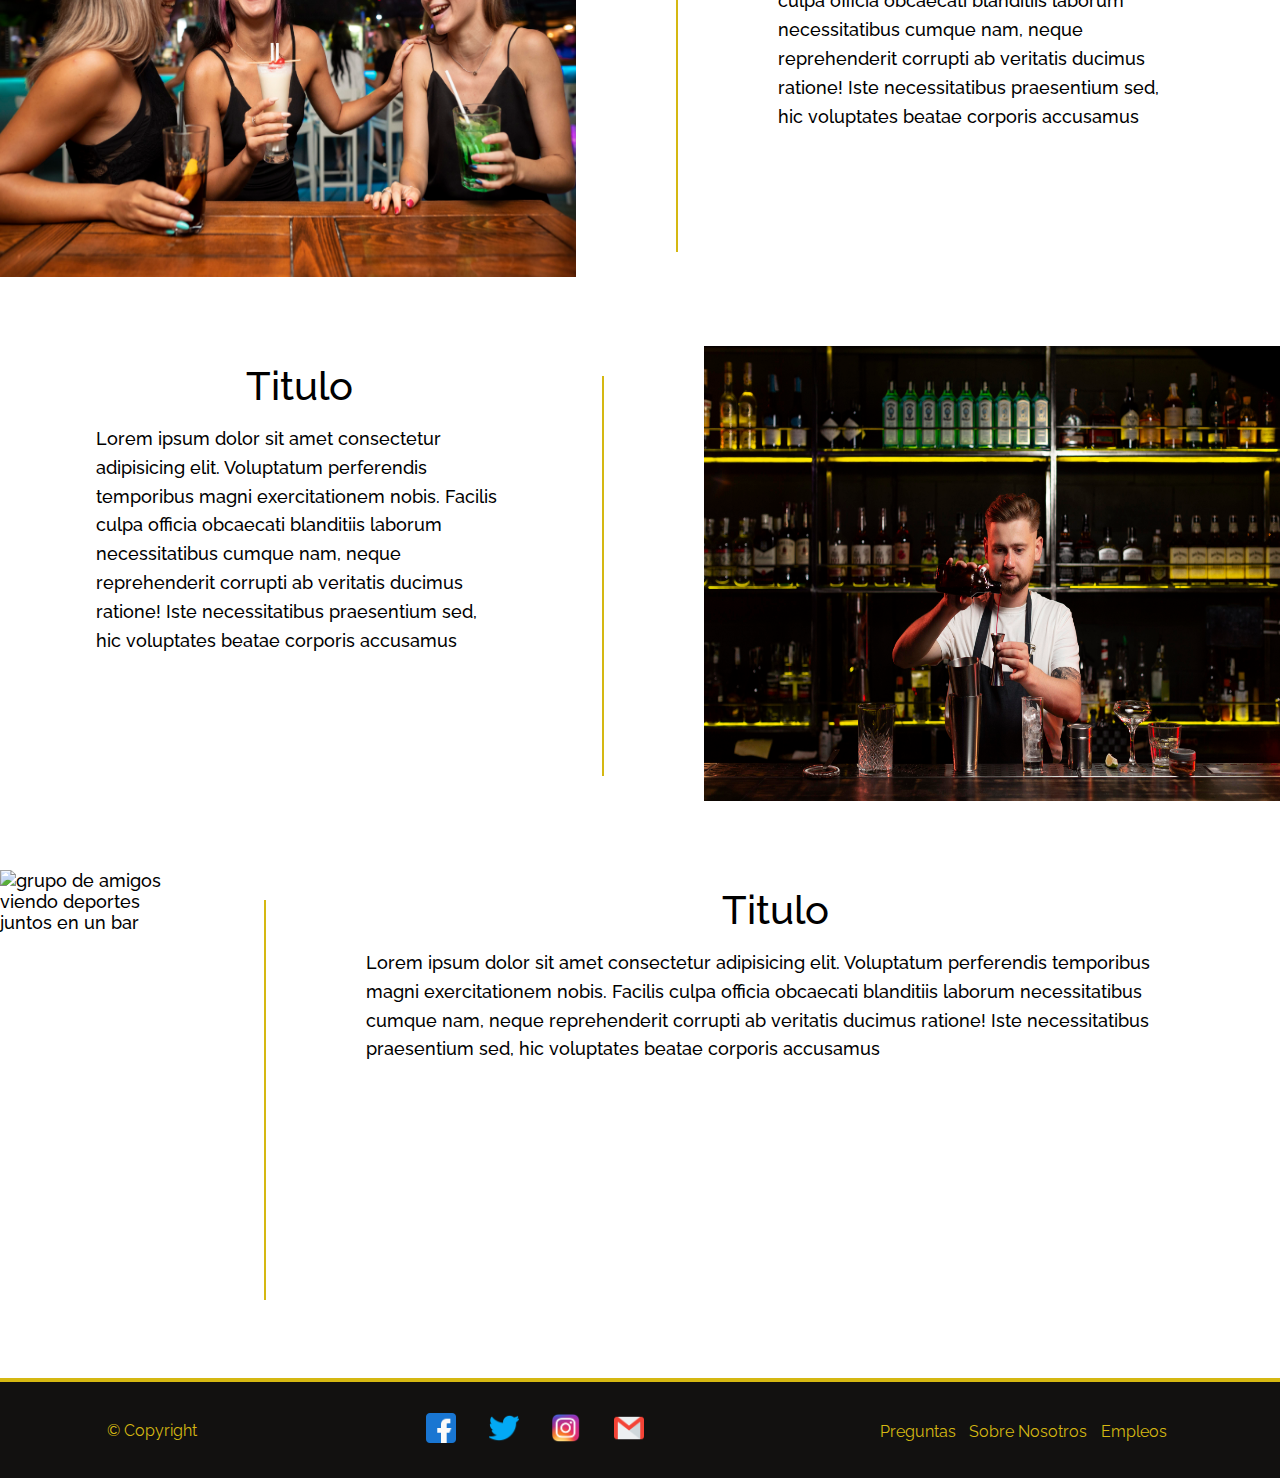
==== commit c19546d9: "trabaje en el SEO de todas las paginas" ====
--- a/index.html
+++ b/index.html
@@ -9,7 +9,23 @@
     <link rel="preconnect" href="https://fonts.gstatic.com" crossorigin>
     <link href="https://fonts.googleapis.com/css2?family=Pacifico&family=Raleway:wght@400;500&display=swap" rel="stylesheet">
     <link rel="stylesheet" href="./css/main.css">
-    <title>Finalissima Stadium Burger</title>
+
+
+    <title>Finalissima Stadium Burger | Cerveceria </title>
+    
+    <link rel="icon" type="image/x-icon" href="./assets/img/imagotipo-sinfondo.png">
+    <meta name="description" content="Cerveceria tematica de futbol. Vení a pasar un buen rato y probar nuestras hamburguesas con nombres de nuestros jugadores campeones del mundo. " />
+    <meta name="author" content="Alejandro Pelozatto">
+    <meta name="copyright" content="Famiglia Pelozatto SRL">
+
+    <meta property="og:title" content="El mejor bar tematico de futbol">
+    <meta property="og:description" content="Somos el mejor bar tematico de futbol donde podes pasar un buen momento y probar unas ricas hamburguesas">
+    <meta property="og:image" content="./assets/img/imagotipo-sinfondo.png">
+    <meta property="og:url" content="https://dolcepelo.github.io/finalissima-stadiumburger/">
+    <meta property="og:type" content="website"> <!-- websie / article -->
+    <meta property="og:site_name" content="La Finalissima Stadium Burger">
+    <meta property="og:locale" content="es_ES">
+
 </head>
 <body>
     <header>
@@ -19,7 +35,7 @@
 
         <nav class="navbar__container"  id="navbar">
             <ul class="navbar">
-                <button class="cerrar" id="cerrar"><img src="./assets/img/close-button.png" alt=""></button>
+                <button class="cerrar" id="cerrar"><img src="./assets/img/close-button.png" alt="boton para cerrar el menu hamburguesa"></button>
                 <li class="navbar__link"><a href="./pages/menu.html">Menú</a></li>
                 <li class="navbar__link"><a href="./pages/eventos.html">Eventos</a></li>
                 <li class="navbar__link"><a href="./pages/delivery.html">Delivery & Take Away</a></li>
@@ -34,7 +50,7 @@
         <section class="carrousel">
 
             <div class="slider-izquierdo">
-                <img src="./assets/img/Izquierda.png" alt="">
+                <img src="./assets/img/Izquierda.png" alt="flecha del carrousel hacía la izquierda">
             </div>
 
             <div class="slider-screen">
@@ -42,7 +58,7 @@
             </div>
 
             <div class="slider-derecho">
-                <img src="./assets/img/Derecha.png" alt="">
+                <img src="./assets/img/Derecha.png" alt="flecha del carrousel hacía la derecha">
             </div>
         </section>
 
@@ -59,7 +75,7 @@
         
         <article>
             <section class="info1__container info__container">
-                <img src="./assets/img/nightlife-people-having-fun-bars-clubs.jpg" alt="" class="info__imagen">
+                <img src="./assets/img/nightlife-people-having-fun-bars-clubs.jpg" alt="tres chicas tomando un trago en una mesa" class="info__imagen">
                 <div class="info__hrvertical"></div>
                 <div class="info1__texto">
                     <h3 class="texto__titulo">Titulo</h3>
@@ -71,7 +87,7 @@
                 <hr class="divisor__sections">
 
             <section class="info2__container info__container">
-                <img src="./assets/img/male-bartender-making-cocktail-with-shaker.jpg" alt="" class="info__imagen__derecha">
+                <img src="./assets/img/male-bartender-making-cocktail-with-shaker.jpg" alt="barman hombre haciendo un trago" class="info__imagen__derecha">
                 <div class="info__hrvertical"></div>
                 <div class="info2__texto">
                     <h3 class="texto__titulo">Titulo</h3>
@@ -83,7 +99,7 @@
             <hr class="divisor__sections">
 
             <section class="info1__container info__container">
-                <img src="./assets/img/group-friends-watching-sport-together-bar.jpg" alt="" class="info__imagen">
+                <img src="./assets/img/group-friends-watching-sport-together-bar.jpg" alt="grupo de amigos viendo deportes juntos en un bar" class="info__imagen">
                 <div class="info__hrvertical"></div>
                 <div class="info1__texto">
                     <h3 class="texto__titulo">Titulo</h3>
--- a/css/main.css
+++ b/css/main.css
@@ -3,7 +3,6 @@
   padding: 0;
   -webkit-box-sizing: border-box;
           box-sizing: border-box;
-  /* border: 1px solid black; */
 }
 
 header {
@@ -878,8 +877,12 @@
   height: 25rem;
 }
 
+.vip__container h2, .semivip__container h2 {
+  margin: 1rem 0;
+}
+
 .whatsapp {
-  top: 38rem;
+  top: 42rem;
   left: 90rem;
 }
 
@@ -929,10 +932,4 @@
   .semivip__container {
     padding: 0;
   }
-  .vip__container h2 {
-    margin: 1rem 0;
-  }
-  .semivip__container h2 {
-    margin: 1rem 0;
-  }
 }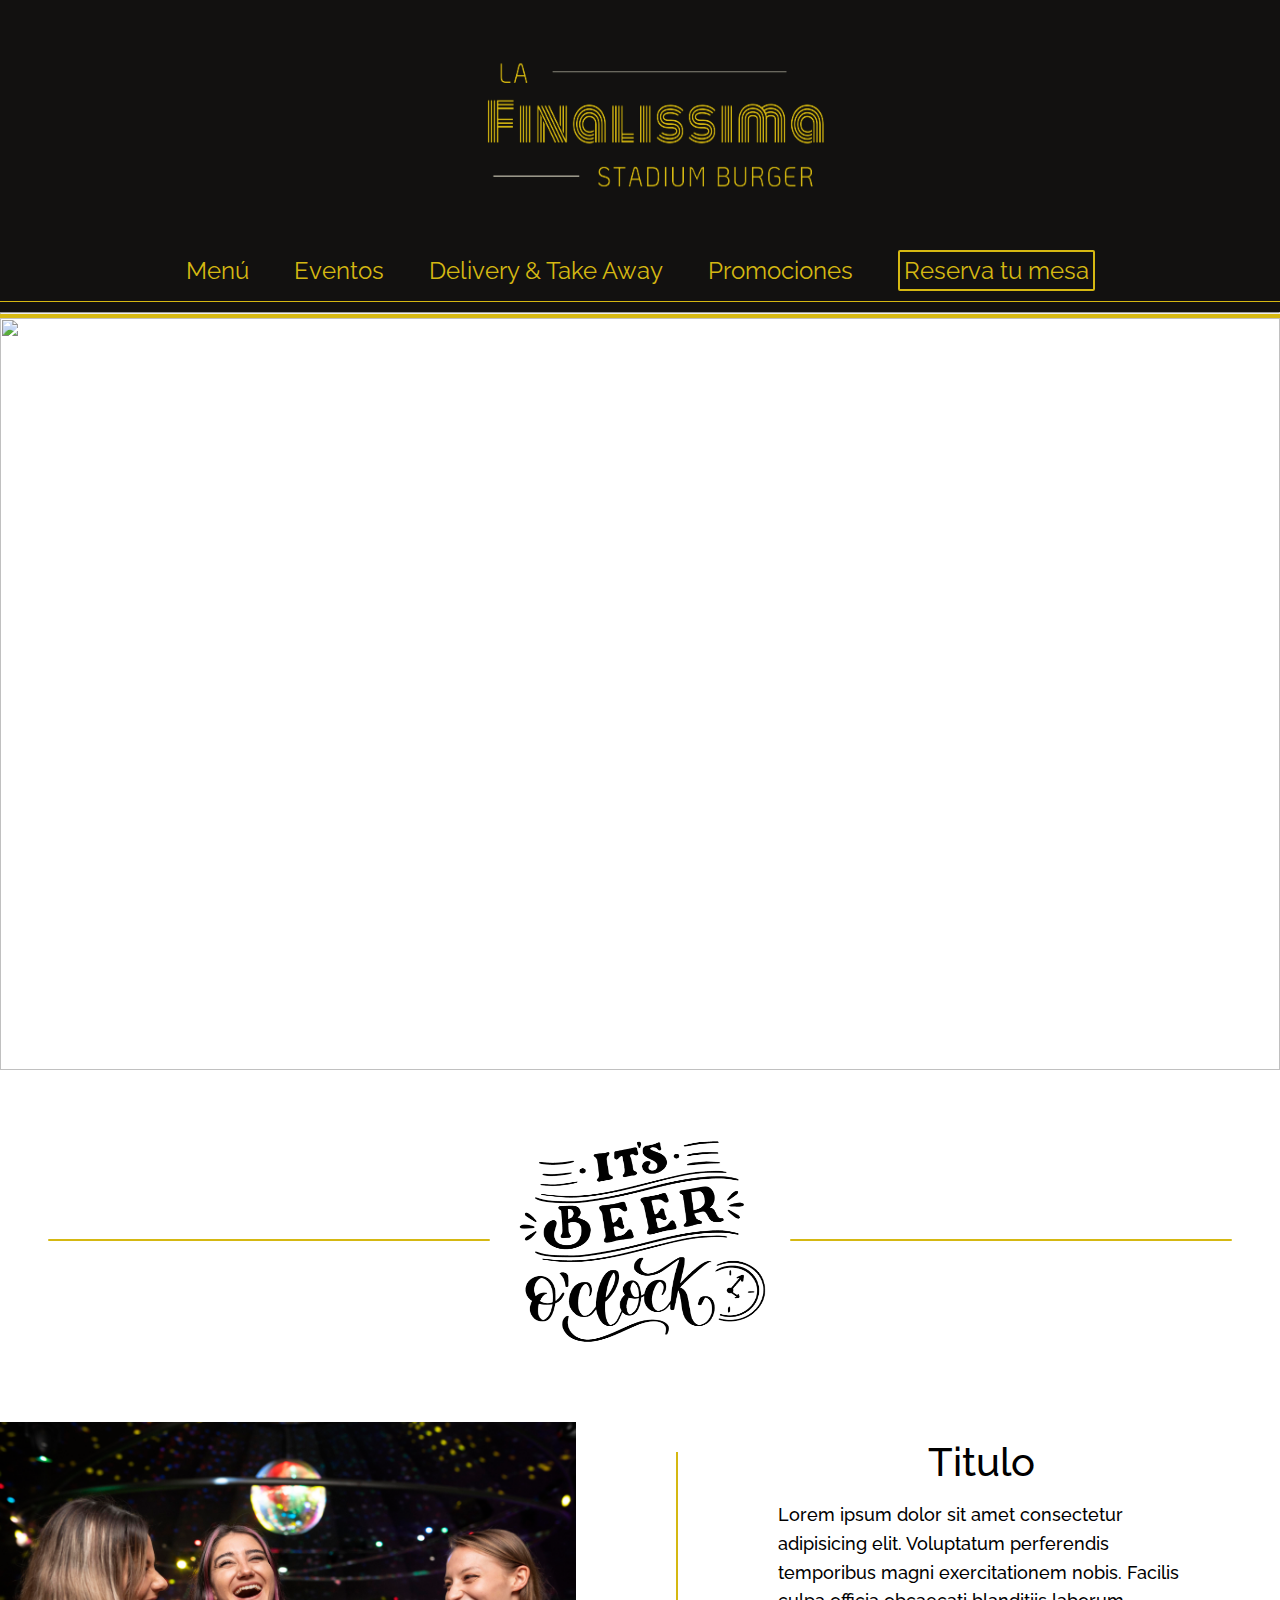
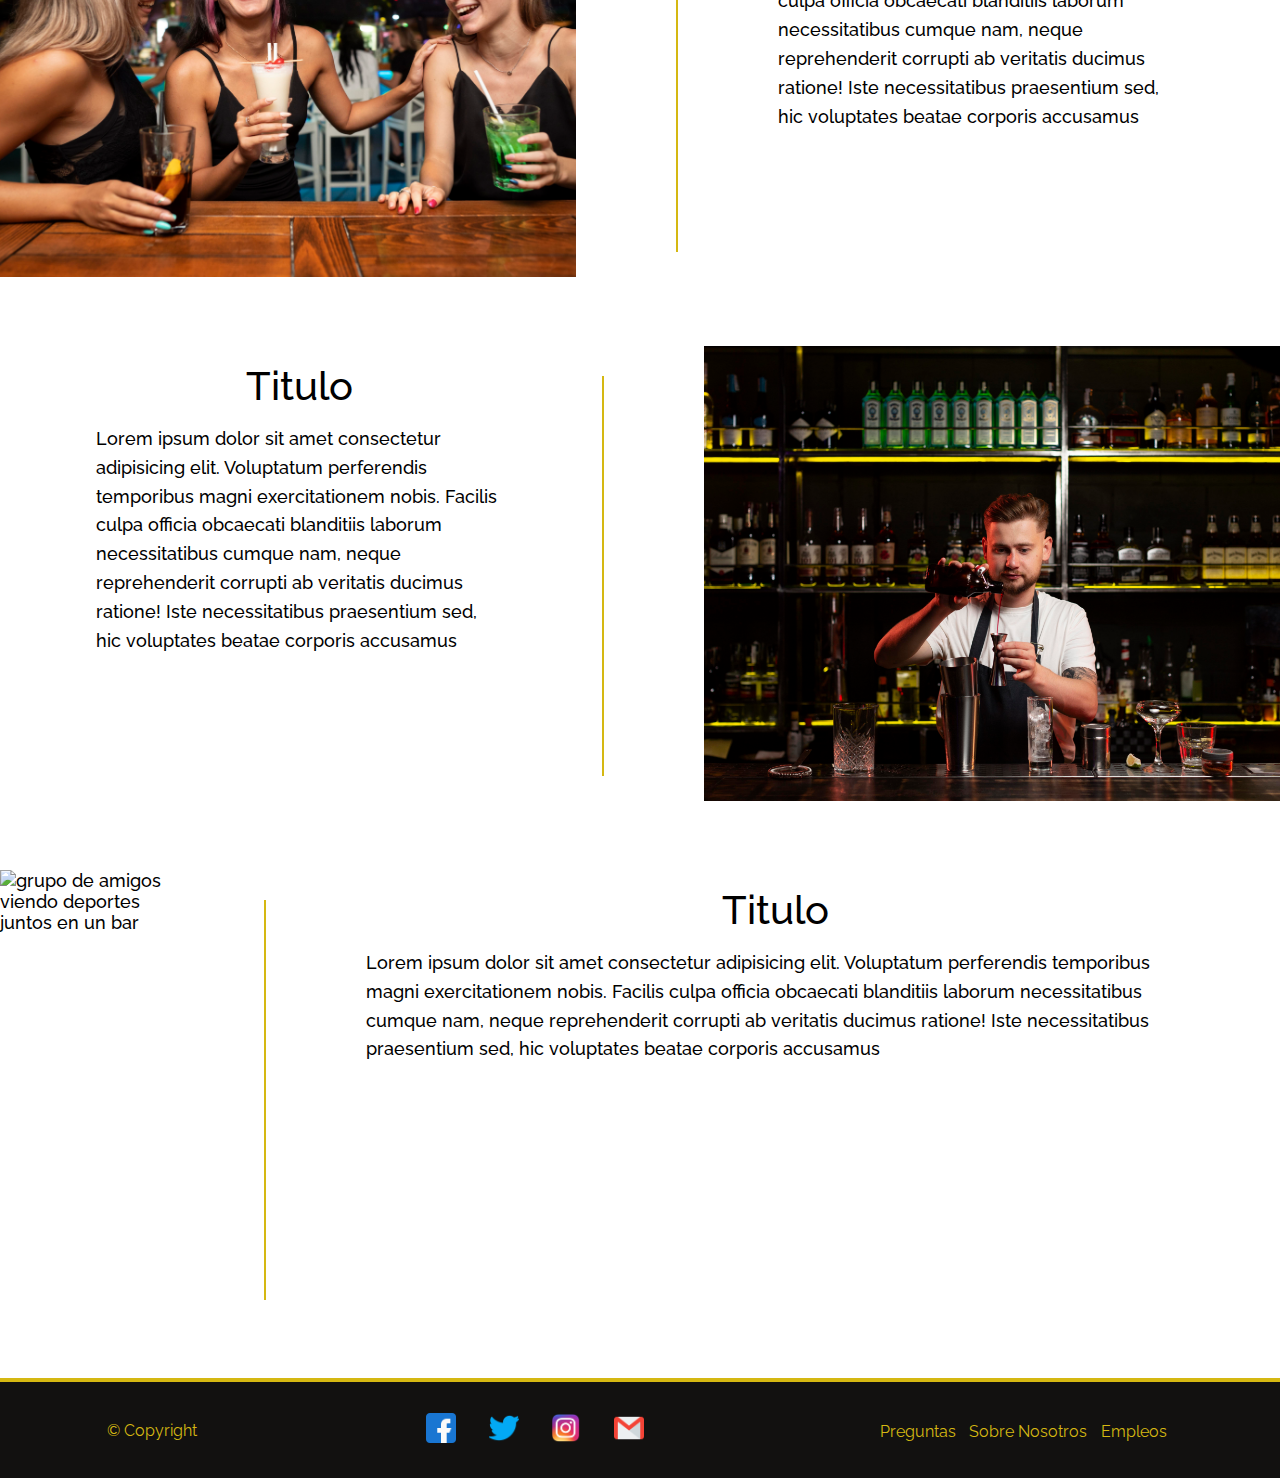
==== commit c05a0889: "termine el css de la pagina de promociones y le aplique cards a las distintas promociones" ====
--- a/index.html
+++ b/index.html
@@ -1,5 +1,5 @@
 <!DOCTYPE html>
-<html lang="en">
+<html lang="es">
 <head>  
     <meta charset="UTF-8">
     <meta http-equiv="X-UA-Compatible" content="IE=edge">
--- a/css/main.css
+++ b/css/main.css
@@ -84,6 +84,8 @@
 
 .slider-screen img {
   height: 47rem;
+  -o-object-fit: cover;
+     object-fit: cover;
 }
 
 .slider-izquierdo, .slider-derecho {
@@ -160,6 +162,8 @@
   transition: -webkit-transform 0.5s ease;
   transition: transform 0.5s ease;
   transition: transform 0.5s ease, -webkit-transform 0.5s ease;
+  -o-object-fit: cover;
+     object-fit: cover;
 }
 
 .info__imagen:hover {
@@ -803,12 +807,14 @@
   height: 47rem;
   position: relative;
   z-index: 1000;
+  -o-object-fit: cover;
+     object-fit: cover;
 }
 
 .imagen-vip {
-  width: 16rem;
+  width: 18rem;
   padding: 0 2rem;
-  margin-bottom: 3rem;
+  margin-bottom: -1rem;
   margin-top: -2rem;
 }
 
@@ -875,6 +881,8 @@
 .vip__container img, .semivip__container img {
   width: 25rem;
   height: 25rem;
+  -o-object-fit: cover;
+     object-fit: cover;
 }
 
 .vip__container h2, .semivip__container h2 {
@@ -921,10 +929,10 @@
     z-index: 1000;
   }
   .imagen-vip {
-    width: 10rem;
-    height: 8rem;
+    width: 12rem;
+    height: 9rem;
     margin-top: -1rem;
-    margin-bottom: 0;
+    margin-bottom: -1rem;
   }
   .vip__container {
     padding: 0;
@@ -932,4 +940,61 @@
   .semivip__container {
     padding: 0;
   }
+}
+/* ----------------------------------PROMOCIONES------------------------------------ */
+.promociones__container {
+  display: -webkit-box;
+  display: -ms-flexbox;
+  display: flex;
+  -ms-flex-wrap: wrap;
+      flex-wrap: wrap;
+}
+
+.imagen__promociones {
+  width: 100%;
+  height: 20rem;
+  border-top-left-radius: 15px;
+  border-top-right-radius: 15px;
+  -o-object-fit: cover;
+     object-fit: cover;
+}
+
+.card {
+  display: -webkit-box;
+  display: -ms-flexbox;
+  display: flex;
+  -webkit-box-orient: vertical;
+  -webkit-box-direction: normal;
+      -ms-flex-direction: column;
+          flex-direction: column;
+  width: 23rem;
+  border: 1px solid lightgray;
+  -webkit-box-shadow: 5px 5px 8px 4px rgba(211, 211, 211, 0.8196078431);
+          box-shadow: 5px 5px 8px 4px rgba(211, 211, 211, 0.8196078431);
+  border-radius: 1rem;
+  font-family: "Raleway";
+  margin: 3rem;
+}
+
+.card__titulo {
+  font-size: 1.5rem;
+  margin: 0.5rem;
+  text-align: center;
+}
+
+.card__descripcion {
+  font-size: 1rem;
+  margin: 0.5rem;
+}
+
+.card__pie {
+  background-color: #D5B812;
+  border-radius: 0 0 1rem 1rem;
+  padding: 0.7rem;
+  text-align: center;
+}
+
+.promociones__titulo {
+  margin: 0.3rem;
+  text-align: center;
 }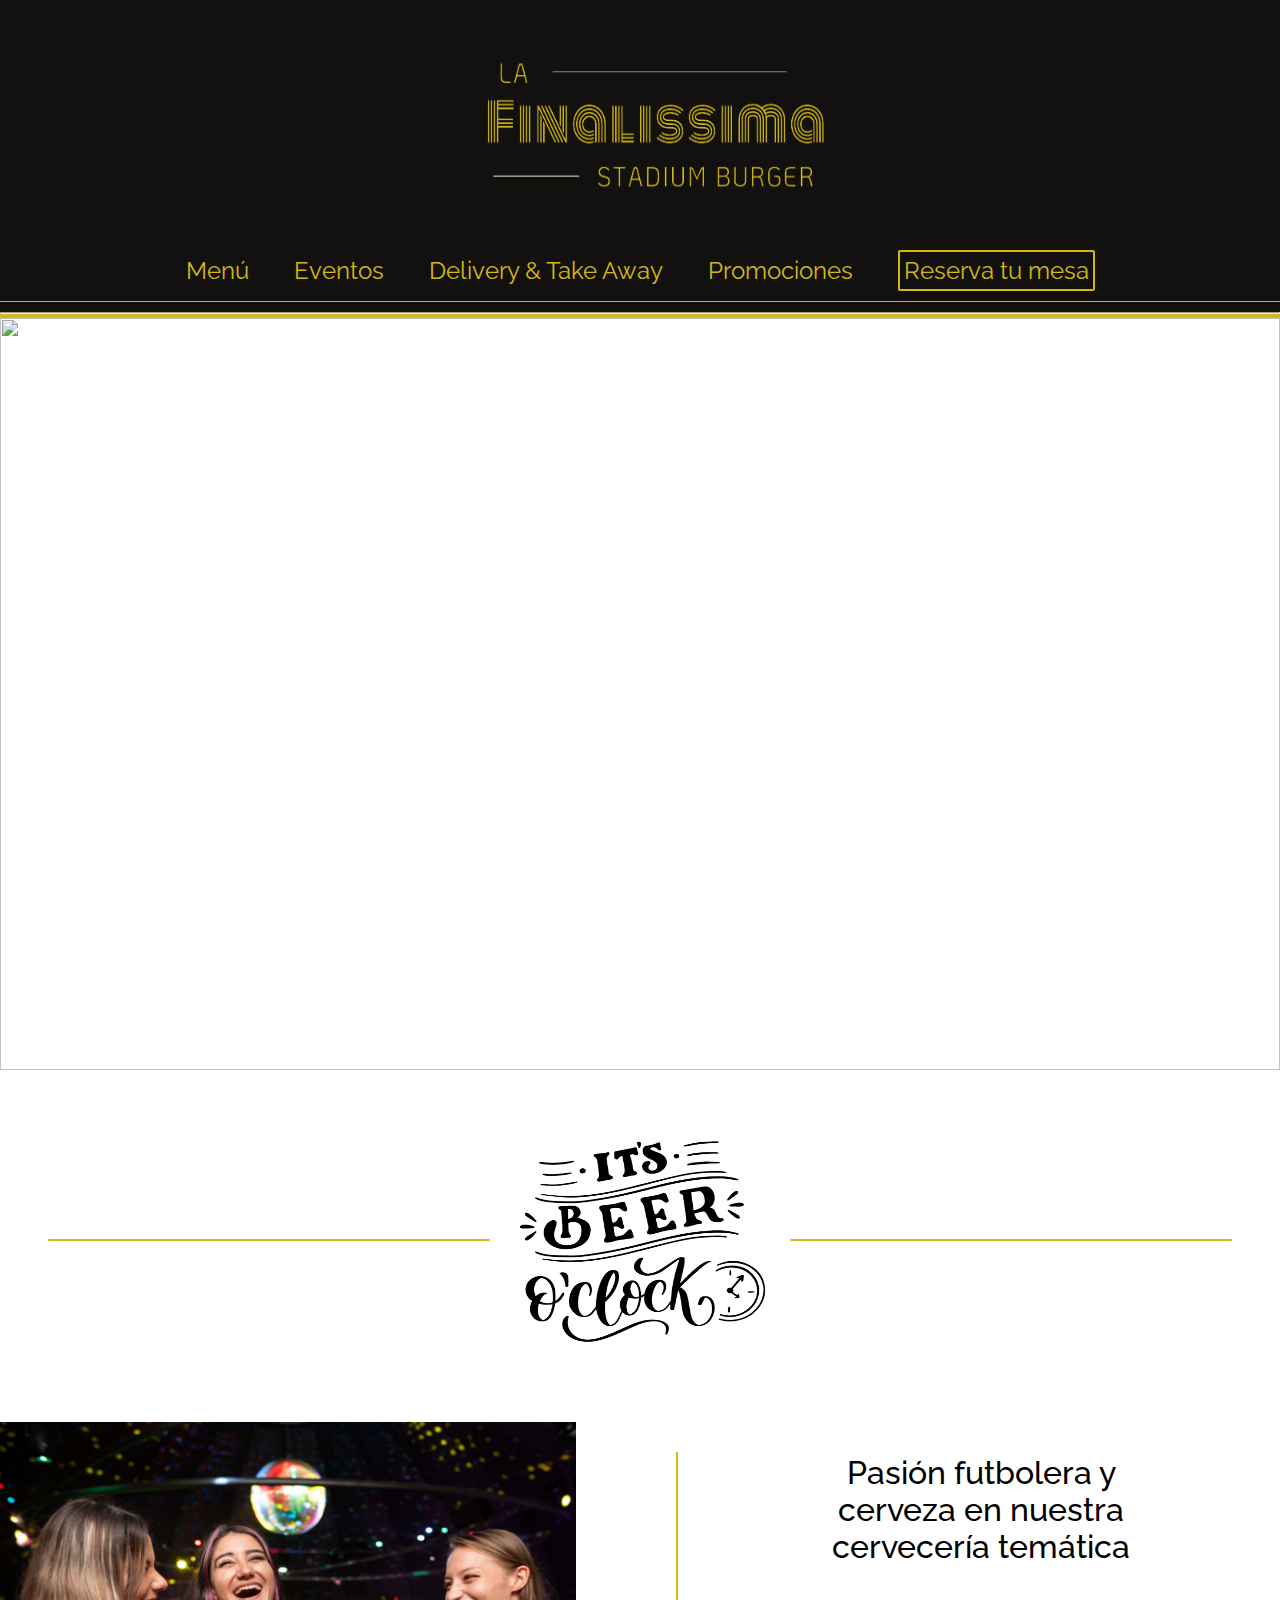
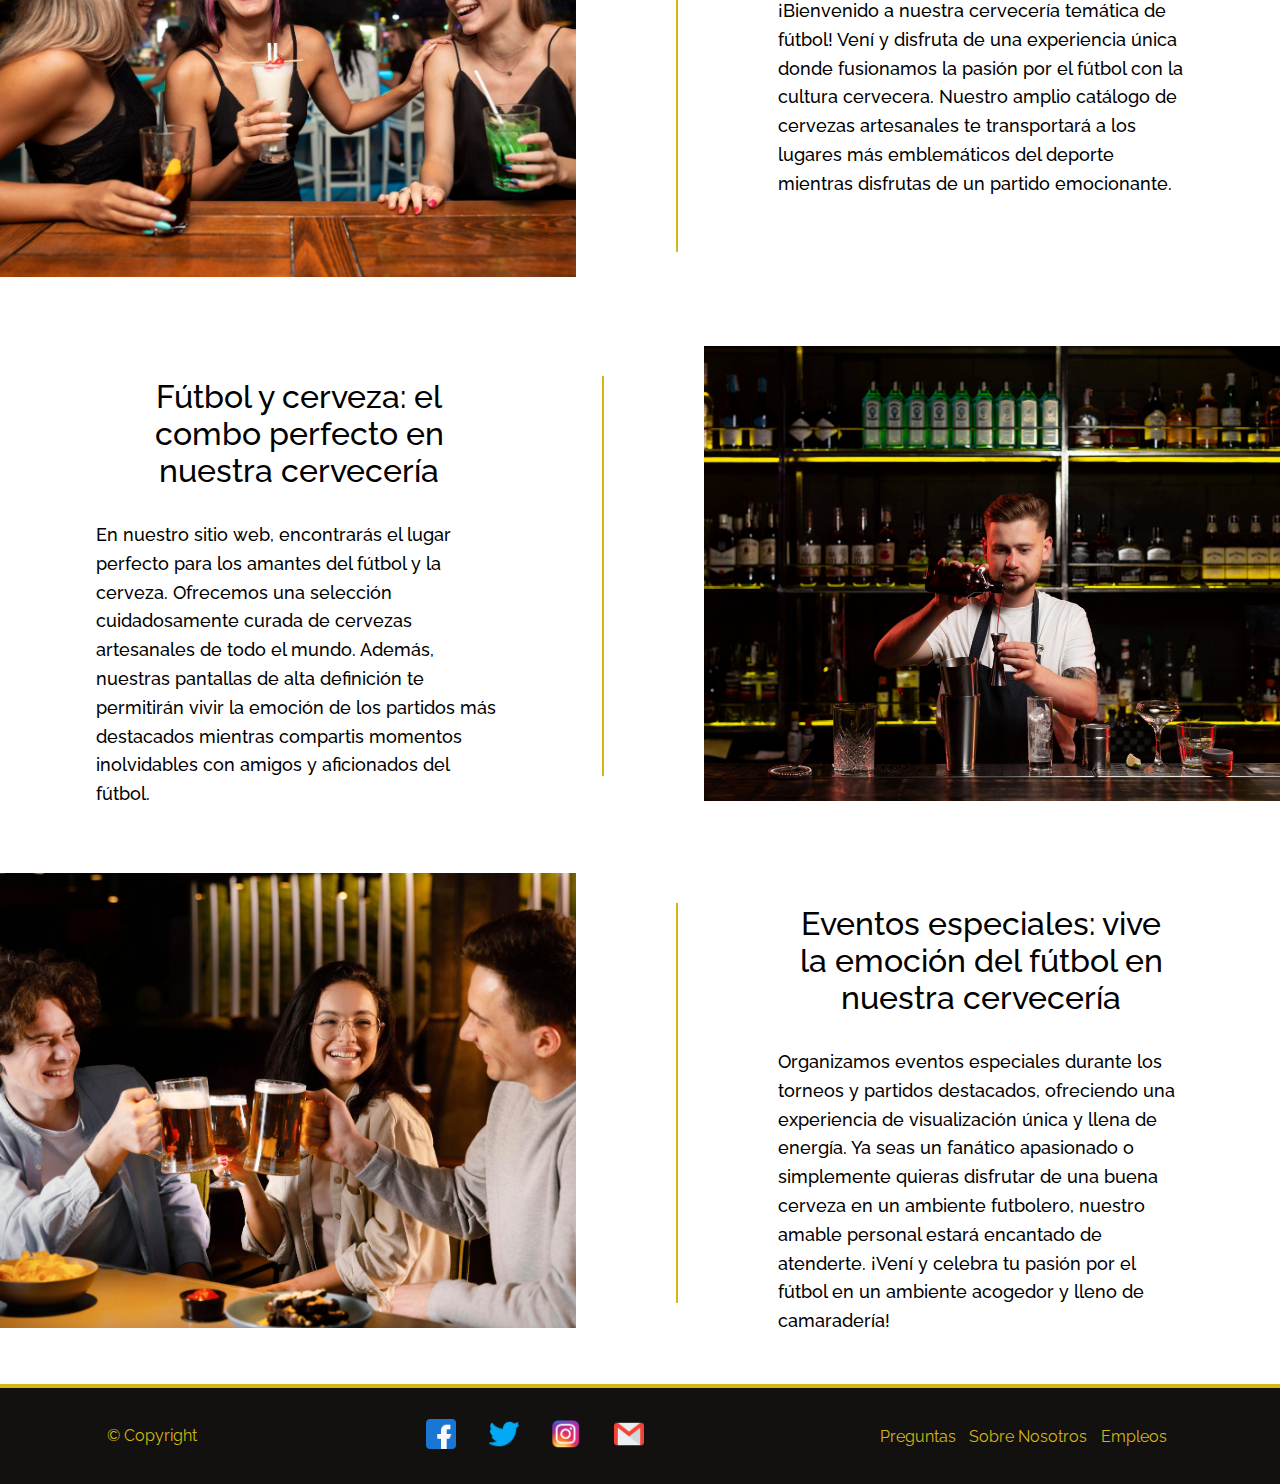
==== commit 38fefe9f: "realice el css y el responsive de la pagina de reservas. Achique el tamaño de las imagenes" ====
--- a/index.html
+++ b/index.html
@@ -78,9 +78,9 @@
                 <img src="./assets/img/nightlife-people-having-fun-bars-clubs.jpg" alt="tres chicas tomando un trago en una mesa" class="info__imagen">
                 <div class="info__hrvertical"></div>
                 <div class="info1__texto">
-                    <h3 class="texto__titulo">Titulo</h3>
-                    <p class="texto__parrafo">Lorem ipsum dolor sit amet consectetur adipisicing elit. Voluptatum perferendis temporibus magni exercitationem nobis. Facilis culpa officia obcaecati blanditiis laborum necessitatibus cumque nam, neque reprehenderit corrupti ab veritatis ducimus ratione!
-                    Iste necessitatibus praesentium sed, hic voluptates beatae corporis accusamus</p>
+                    <h3 class="texto__titulo">Pasión futbolera y cerveza en nuestra cervecería temática</h3>
+                    <p class="texto__parrafo">
+                        ¡Bienvenido a nuestra cervecería temática de fútbol! Vení y disfruta de una experiencia única donde fusionamos la pasión por el fútbol con la cultura cervecera. Nuestro amplio catálogo de cervezas artesanales te transportará a los lugares más emblemáticos del deporte mientras disfrutas de un partido emocionante.</p>
                 </div>
             </section>
 
@@ -90,21 +90,19 @@
                 <img src="./assets/img/male-bartender-making-cocktail-with-shaker.jpg" alt="barman hombre haciendo un trago" class="info__imagen__derecha">
                 <div class="info__hrvertical"></div>
                 <div class="info2__texto">
-                    <h3 class="texto__titulo">Titulo</h3>
-                    <p class="texto__parrafo">Lorem ipsum dolor sit amet consectetur adipisicing elit. Voluptatum perferendis temporibus magni exercitationem nobis. Facilis culpa officia obcaecati blanditiis laborum necessitatibus cumque nam, neque reprehenderit corrupti ab veritatis ducimus ratione!
-                        Iste necessitatibus praesentium sed, hic voluptates beatae corporis accusamus</p>
+                    <h3 class="texto__titulo">Fútbol y cerveza: el combo perfecto en nuestra cervecería</h3>
+                    <p class="texto__parrafo">En nuestro sitio web, encontrarás el lugar perfecto para los amantes del fútbol y la cerveza. Ofrecemos una selección cuidadosamente curada de cervezas artesanales de todo el mundo. Además, nuestras pantallas de alta definición te permitirán vivir la emoción de los partidos más destacados mientras compartis momentos inolvidables con amigos y aficionados del fútbol.</p>
                 </div>
             </section>
 
             <hr class="divisor__sections">
 
             <section class="info1__container info__container">
-                <img src="./assets/img/group-friends-watching-sport-together-bar.jpg" alt="grupo de amigos viendo deportes juntos en un bar" class="info__imagen">
+                <img src="./assets/img/medium-shot-friends-holding-beer-mugs.jpg" alt="tres amigos brindando con chops de cervezas" class="info__imagen">
                 <div class="info__hrvertical"></div>
                 <div class="info1__texto">
-                    <h3 class="texto__titulo">Titulo</h3>
-                    <p class="texto__parrafo">Lorem ipsum dolor sit amet consectetur adipisicing elit. Voluptatum perferendis temporibus magni exercitationem nobis. Facilis culpa officia obcaecati blanditiis laborum necessitatibus cumque nam, neque reprehenderit corrupti ab veritatis ducimus ratione!
-                        Iste necessitatibus praesentium sed, hic voluptates beatae corporis accusamus</p>
+                    <h3 class="texto__titulo">Eventos especiales: vive la emoción del fútbol en nuestra cervecería</h3>
+                    <p class="texto__parrafo">Organizamos eventos especiales durante los torneos y partidos destacados, ofreciendo una experiencia de visualización única y llena de energía. Ya seas un fanático apasionado o simplemente quieras disfrutar de una buena cerveza en un ambiente futbolero, nuestro amable personal estará encantado de atenderte. ¡Vení y celebra tu pasión por el fútbol en un ambiente acogedor y lleno de camaradería!</p>
                     </div>
                 </article>
             </main>
@@ -113,16 +111,16 @@
             <footer>
                 <p class="copyright">&copy; Copyright</p>
             <div class="social">
-                <a href=""><img src="./assets/img/facebook.png" alt="logo de facebook" class="social__logo"> </a>
-                <a href=""><img src="./assets/img/twitter.png" alt="logo de twitter" class="social__logo"></a>
-                <a href=""><img src="./assets/img/instagram-png.png    " alt="logo de instagram" class="social__logo"></a>
-                <a href=""><img src="./assets/img/gmail.png" alt="logo de email" class="social__logo"></a>
+                <a href="./404.html"><img src="./assets/img/facebook.png" alt="logo de facebook" class="social__logo"> </a>
+                <a href="./404.html"><img src="./assets/img/twitter.png" alt="logo de twitter" class="social__logo"></a>
+                <a href="./404.html"><img src="./assets/img/instagram-png.png    " alt="logo de instagram" class="social__logo"></a>
+                <a href="./404.html"><img src="./assets/img/gmail.png" alt="logo de email" class="social__logo"></a>
             </div>
             <div class="footer__container__navbar">
                 <ul class="footer__navbar">
-                    <li class="footer__link"><a href="">Preguntas</a></li>
-                    <li class="footer__link"><a href="">Sobre Nosotros</a></li>
-                    <li class="footer__link"><a href="">Empleos</a></li>
+                    <li class="footer__link"><a href="./404.html">Preguntas</a></li>
+                    <li class="footer__link"><a href="./404.html">Sobre Nosotros</a></li>
+                    <li class="footer__link"><a href="./404.html">Empleos</a></li>
                 </ul>
             </div>
 
--- a/css/main.css
+++ b/css/main.css
@@ -5,6 +5,8 @@
           box-sizing: border-box;
 }
 
+/* ----------------------------------VARIABLES-------------------------------------- */
+/* ------------------------------------MAIN------------------------------------------ */
 header {
   background-color: #121110;
   border-bottom: 4px solid #D5B812;
@@ -190,9 +192,9 @@
 .texto__titulo {
   font-family: "Raleway";
   font-weight: 500;
-  font-size: 2.5rem;
+  font-size: 2rem;
   text-align: center;
-  padding: 1rem;
+  padding: 2rem 1rem;
 }
 
 .texto__parrafo {
@@ -773,7 +775,7 @@
   .container__delivery-takeaway {
     grid-template-rows: -webkit-min-content -webkit-min-content -webkit-min-content -webkit-min-content -webkit-min-content -webkit-min-content -webkit-min-content -webkit-min-content;
     grid-template-rows: min-content min-content min-content min-content min-content min-content min-content min-content;
-    grid-template-areas: "mapa mapa           mapa" "tituloTakeAway ...   ..." "tituloHorarios ...   ..." "horarios       ...   ..." "... tituloWhatsapp    ..." "...   whatsapp       ..." "... pedidosya         ..." "... rappi             ...";
+    grid-template-areas: "mapa mapa           mapa" "tituloTakeAway ...   ..." "tituloHorarios ...   ..." "horarios       ...   ..." "tituloWhatsapp tituloWhatsapp   tituloWhatsapp" "...   whatsapp       ..." "... pedidosya         ..." "... rappi             ...";
   }
   .mapa {
     width: 100%;
@@ -793,6 +795,9 @@
   }
   .sabydom {
     top: 56.5rem;
+  }
+  .titulo__whatsapp {
+    padding: 0 2rem;
   }
 }
 /* ----------------------------------EVENTOS--------------------------------------- */
@@ -997,4 +1002,204 @@
 .promociones__titulo {
   margin: 0.3rem;
   text-align: center;
+}
+
+/* ----------------------------------ERROR 404-------------------------------------- */
+.error404__main {
+  display: -webkit-box;
+  display: -ms-flexbox;
+  display: flex;
+}
+
+.error404__container {
+  width: 60rem;
+  display: -webkit-box;
+  display: -ms-flexbox;
+  display: flex;
+  -webkit-box-orient: vertical;
+  -webkit-box-direction: normal;
+      -ms-flex-direction: column;
+          flex-direction: column;
+  -webkit-box-align: center;
+      -ms-flex-align: center;
+          align-items: center;
+}
+
+.error404__imagen {
+  width: 60rem;
+  height: 50rem;
+  -o-object-fit: cover;
+     object-fit: cover;
+}
+
+.error404__titulo {
+  text-align: center;
+  font-size: 8rem;
+  color: #D01110;
+  margin-top: 8rem;
+}
+
+.error404__descripcion {
+  text-align: center;
+  font-family: "Raleway";
+  font-size: 2rem;
+  font-weight: 600;
+  margin: 3rem;
+}
+
+.error404__boton {
+  width: 15rem;
+  font-size: 16px;
+  font-weight: 200;
+  letter-spacing: 1px;
+  padding: 13px 20px 13px;
+  outline: 0;
+  border: 1px solid black;
+  cursor: pointer;
+  position: relative;
+  background-color: rgba(0, 0, 0, 0);
+  -moz-user-select: none;
+   -ms-user-select: none;
+       user-select: none;
+  -webkit-user-select: none;
+  -ms-touch-action: manipulation;
+      touch-action: manipulation;
+}
+
+.error404__boton:after {
+  content: "";
+  background-color: #ffe54c;
+  width: 100%;
+  z-index: -1;
+  position: absolute;
+  height: 100%;
+  top: 7px;
+  left: 7px;
+  -webkit-transition: 0.2s;
+  transition: 0.2s;
+}
+
+.error404__boton:hover:after {
+  top: 0px;
+  left: 0px;
+}
+
+.error404__boton a {
+  text-decoration: none;
+  color: black;
+  font-weight: 500;
+}
+
+/* ----------------------------------RESERVAS--------------------------------------- */
+.form__container {
+  display: -webkit-box;
+  display: -ms-flexbox;
+  display: flex;
+  -webkit-box-orient: vertical;
+  -webkit-box-direction: normal;
+      -ms-flex-direction: column;
+          flex-direction: column;
+  -webkit-box-align: center;
+      -ms-flex-align: center;
+          align-items: center;
+}
+
+form {
+  font-family: "Raleway";
+  font-weight: 600;
+  font-size: 1.5rem;
+  width: 80%;
+  margin: 2rem;
+  display: -webkit-box;
+  display: -ms-flexbox;
+  display: flex;
+  -webkit-box-orient: vertical;
+  -webkit-box-direction: normal;
+      -ms-flex-direction: column;
+          flex-direction: column;
+  -webkit-box-align: center;
+      -ms-flex-align: center;
+          align-items: center;
+}
+
+.form__titulo {
+  font-family: "Raleway";
+  font-weight: 600;
+  font-size: 2rem;
+  margin-top: 2rem;
+}
+
+form input {
+  width: 20%;
+  height: 2rem;
+  border-radius: 5px;
+  border: 1px solid #D5B812;
+  margin: 1rem;
+  padding: 0.5rem;
+  font-size: 1rem;
+  font-family: "Raleway";
+}
+
+.actionBtn18 {
+  display: inline-block;
+  position: relative;
+  padding: 2rem 0;
+  margin: auto;
+  text-transform: uppercase;
+  text-decoration: none;
+  border: none;
+  cursor: pointer;
+  background-color: transparent;
+}
+
+.actionBtn18:after {
+  content: "";
+  display: block;
+  position: absolute;
+  left: 0;
+  top: 50%;
+  width: 7px;
+  height: 7px;
+  margin-top: -4px;
+  background: #D5B812;
+  border-radius: 50%;
+  -webkit-border-radius: 50%;
+  -moz-border-radius: 50%;
+  transition: left 0.3s ease-out;
+  -webkit-transition: left 0.3s ease-out;
+  -moz-transition: left 0.3s ease-out;
+}
+
+.actionBtn18:hover:after {
+  left: 100%;
+}
+
+.actionBtn18 .lb {
+  position: relative;
+  display: block;
+  z-index: 1;
+  padding-left: 17px;
+  font-size: 16px;
+  color: #222;
+  font-weight: bold;
+  font-family: "Montserrat", sans-serif;
+  transition: padding 0.3s ease-out;
+  -webkit-transition: padding 0.3s ease-out;
+  -moz-transition: padding 0.3s ease-out;
+}
+
+.actionBtn18:hover .lb {
+  padding-left: 0;
+  padding-right: 12px;
+}
+
+@media screen and (max-width: 780px) {
+  form input {
+    width: 30%;
+  }
+}
+@media screen and (max-width: 480px) {
+  form input {
+    width: 50%;
+  }
 }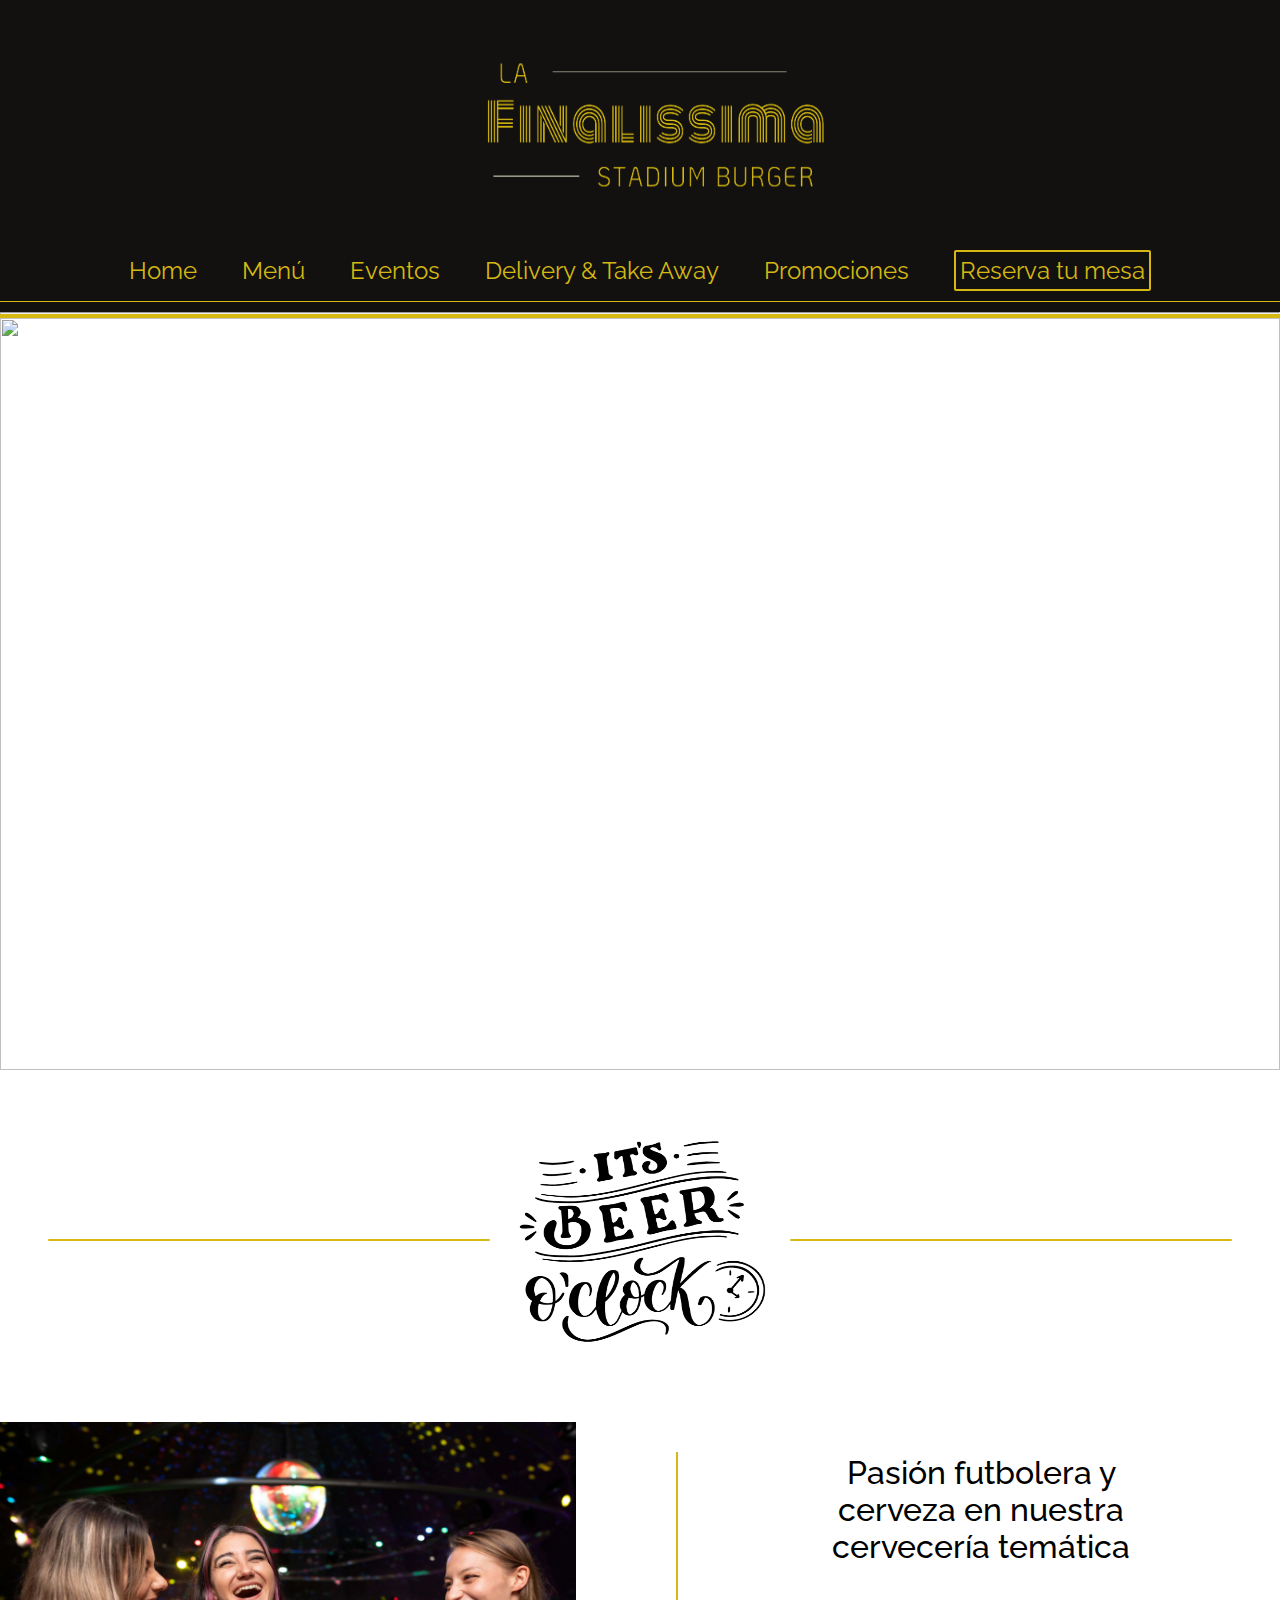
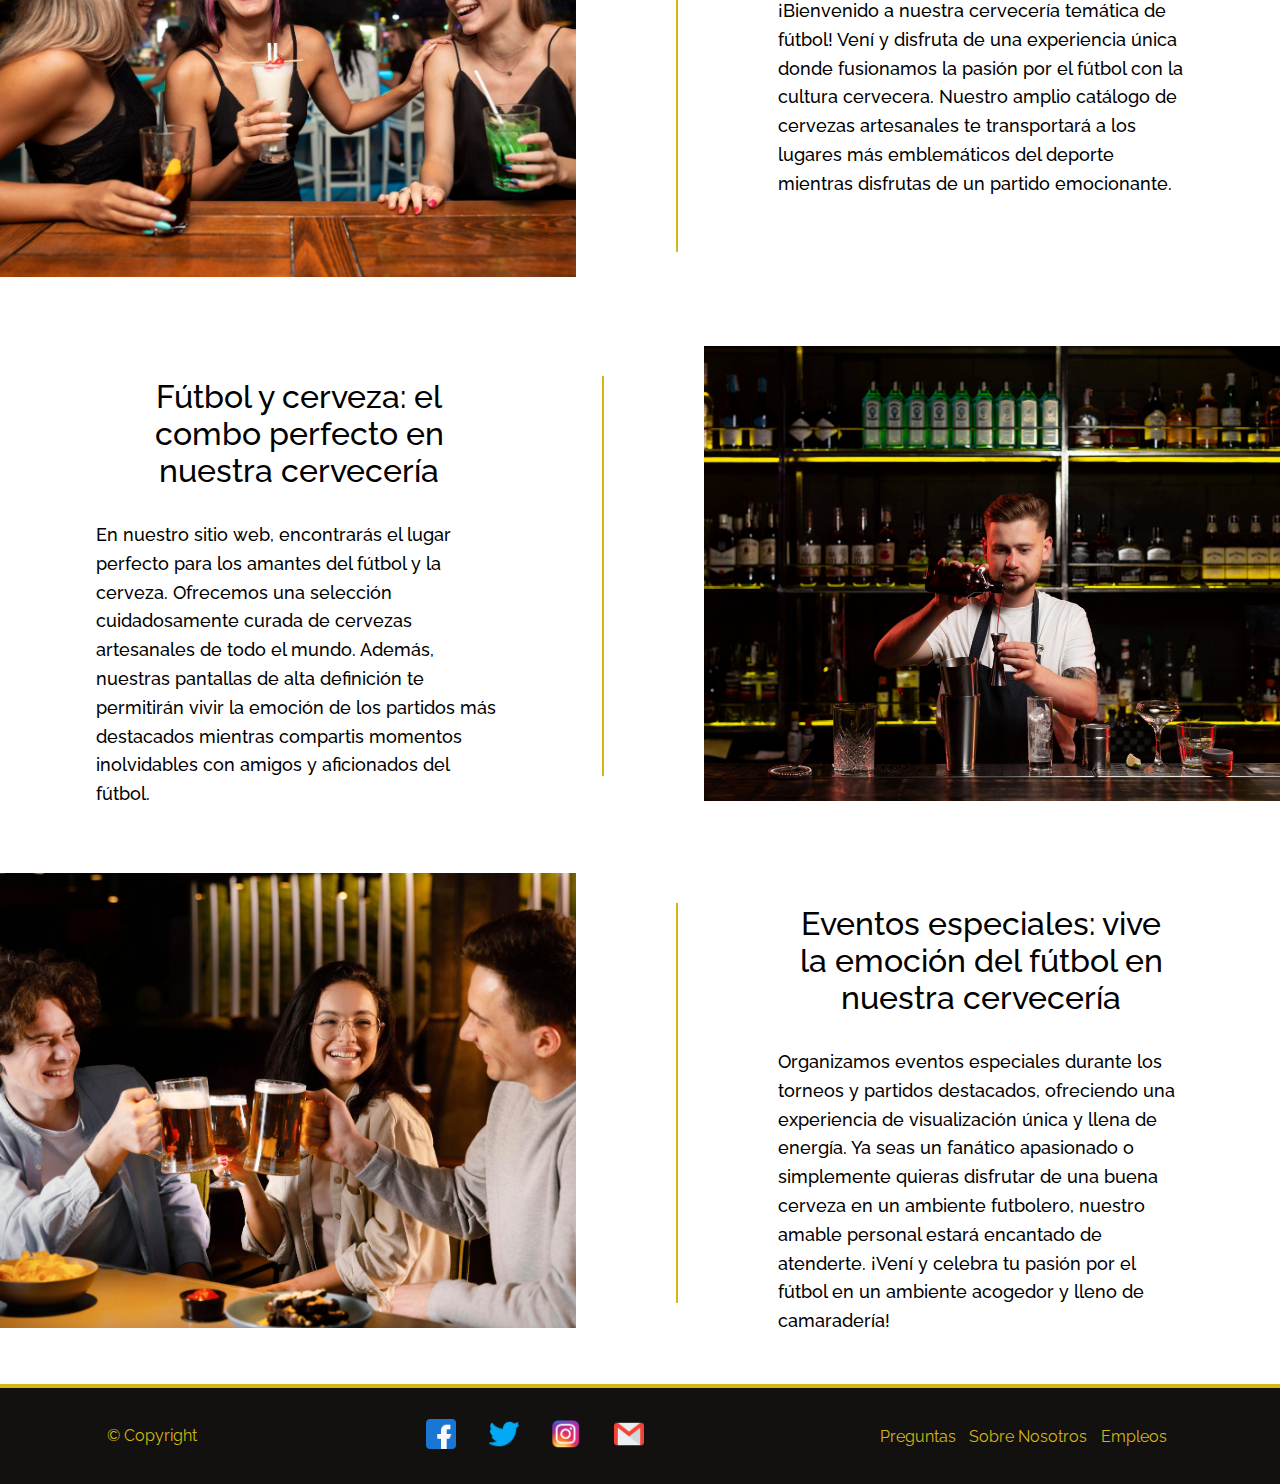
==== commit a9826152: "comencé a trabajar en las correcciones para la entrega final" ====
--- a/index.html
+++ b/index.html
@@ -36,11 +36,20 @@
         <nav class="navbar__container"  id="navbar">
             <ul class="navbar">
                 <button class="cerrar" id="cerrar"><img src="./assets/img/close-button.png" alt="boton para cerrar el menu hamburguesa"></button>
+                <li class="navbar__link"><a href="./index.html">Home</a></li>
                 <li class="navbar__link"><a href="./pages/menu.html">Menú</a></li>
                 <li class="navbar__link"><a href="./pages/eventos.html">Eventos</a></li>
                 <li class="navbar__link"><a href="./pages/delivery.html">Delivery & Take Away</a></li>
                 <li class="navbar__link"><a href="./pages/promociones.html">Promociones</a></li>
                 <li class="navbar__link reserva"><a href="./pages/reserva.html">Reserva tu mesa</a></li>
+
+
+                <div class="container__social--menu">
+                <a href="./404.html"><img src="./assets/img/facebook.png"alt="logo de facebook" class="social__logo"> </a>
+                <a href="./404.html"><img src="./assets/img/twitter.png"alt="logo de twitter" class="social__logo"></a>
+                <a href="./404.html"><img src="./assets/img/instagram-png.png" alt="logo de instagram" class="social__logo"></a>
+                <a href="./404.html"><img src="./assets/img/gmail.png"alt="logo de email" class="social__logo"></a>
+                </div>
             </ul>
         </nav>
         <hr>
--- a/css/main.css
+++ b/css/main.css
@@ -70,6 +70,10 @@
 
 .reserva:hover {
   border-color: #968350;
+}
+
+.container__social--menu {
+  display: none;
 }
 
 .carrousel {
@@ -360,6 +364,14 @@
   .whatsapp {
     top: 28rem;
     left: 43rem;
+  }
+  .container__social--menu {
+    display: -webkit-box;
+    display: -ms-flexbox;
+    display: flex;
+    -ms-flex-pack: distribute;
+        justify-content: space-around;
+    margin-top: 5rem;
   }
 }
 @media screen and (max-width: 480px) {
@@ -394,6 +406,7 @@
   }
   .navbar {
     position: absolute;
+    height: 100%;
     display: -webkit-box;
     display: -ms-flexbox;
     display: flex;
@@ -686,7 +699,7 @@
 
 /* ----submenu cierre---- */
 .container__pedidosya, .container__rappi {
-  margin: 4rem;
+  margin: 4rem 4rem 4rem 60%;
 }
 
 .moto__delivery {
@@ -953,6 +966,9 @@
   display: flex;
   -ms-flex-wrap: wrap;
       flex-wrap: wrap;
+  -webkit-box-pack: center;
+      -ms-flex-pack: center;
+          justify-content: center;
 }
 
 .imagen__promociones {
